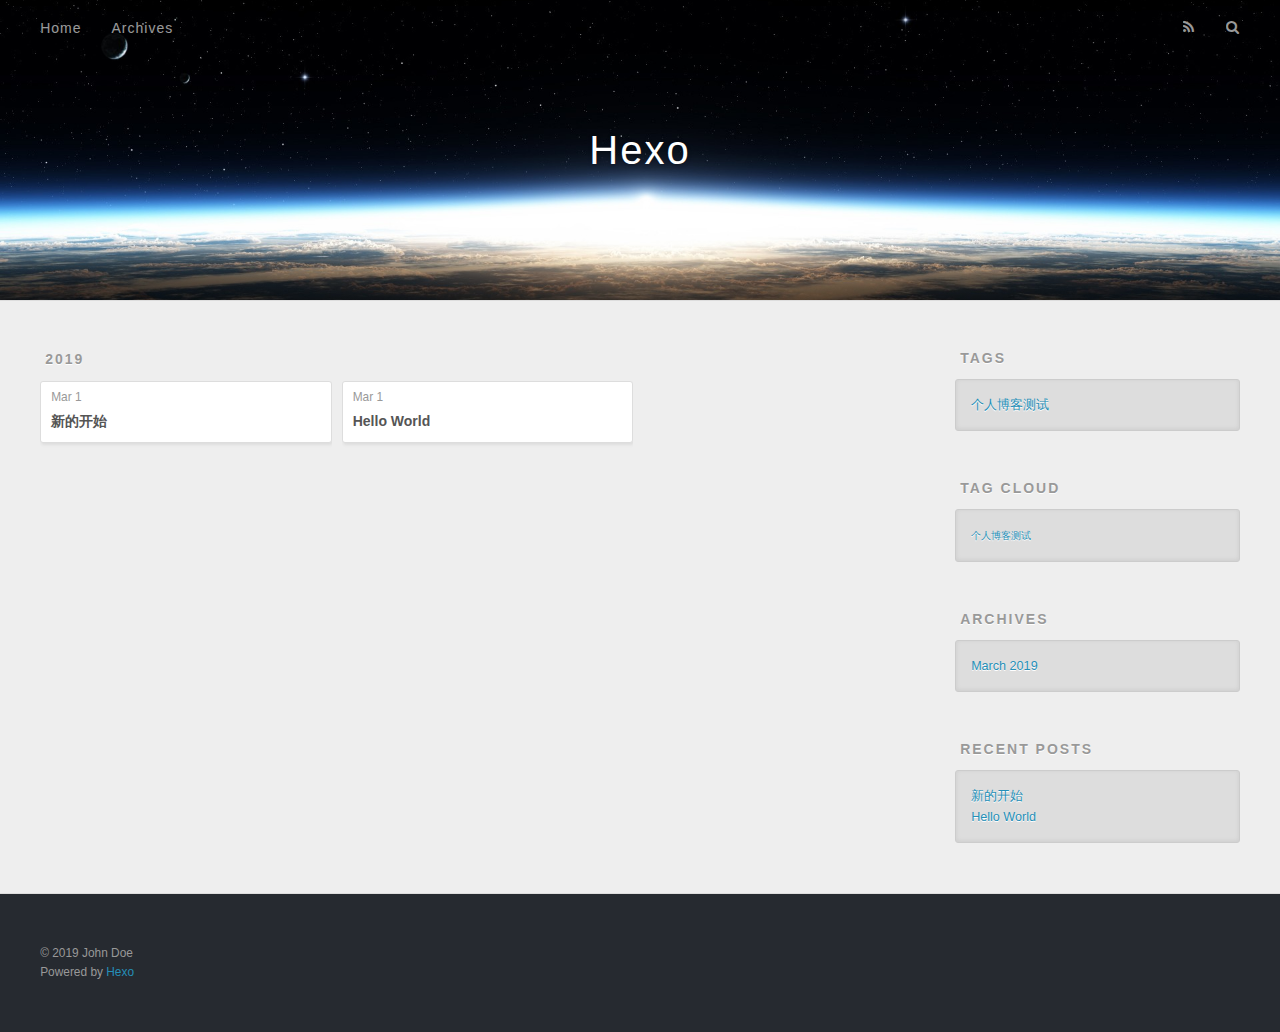
==== archives/index.html @ 8f8f773b "Site updated: 2019-03-01 11:01:03" ====
<!DOCTYPE html>
<html>
<head><meta name="generator" content="Hexo 3.8.0">
  <meta charset="utf-8">
  

  
  <title>Archives | Hexo</title>
  <meta name="viewport" content="width=device-width, initial-scale=1, maximum-scale=1">
  <meta property="og:type" content="website">
<meta property="og:title" content="Hexo">
<meta property="og:url" content="http://yoursite.com/archives/index.html">
<meta property="og:site_name" content="Hexo">
<meta property="og:locale" content="default">
<meta name="twitter:card" content="summary">
<meta name="twitter:title" content="Hexo">
  
    <link rel="alternate" href="/atom.xml" title="Hexo" type="application/atom+xml">
  
  
    <link rel="icon" href="/favicon.png">
  
  
    <link href="//fonts.googleapis.com/css?family=Source+Code+Pro" rel="stylesheet" type="text/css">
  
  <link rel="stylesheet" href="/css/style.css">
</head>
</html>
<body>
  <div id="container">
    <div id="wrap">
      <header id="header">
  <div id="banner"></div>
  <div id="header-outer" class="outer">
    <div id="header-title" class="inner">
      <h1 id="logo-wrap">
        <a href="/" id="logo">Hexo</a>
      </h1>
      
    </div>
    <div id="header-inner" class="inner">
      <nav id="main-nav">
        <a id="main-nav-toggle" class="nav-icon"></a>
        
          <a class="main-nav-link" href="/">Home</a>
        
          <a class="main-nav-link" href="/archives">Archives</a>
        
      </nav>
      <nav id="sub-nav">
        
          <a id="nav-rss-link" class="nav-icon" href="/atom.xml" title="RSS Feed"></a>
        
        <a id="nav-search-btn" class="nav-icon" title="Search"></a>
      </nav>
      <div id="search-form-wrap">
        <form action="//google.com/search" method="get" accept-charset="UTF-8" class="search-form"><input type="search" name="q" class="search-form-input" placeholder="Search"><button type="submit" class="search-form-submit">&#xF002;</button><input type="hidden" name="sitesearch" value="http://yoursite.com"></form>
      </div>
    </div>
  </div>
</header>
      <div class="outer">
        <section id="main">
  
  
    
    
      
      
      <section class="archives-wrap">
        <div class="archive-year-wrap">
          <a href="/archives/2019" class="archive-year">2019</a>
        </div>
        <div class="archives">
    
    <article class="archive-article archive-type-post">
  <div class="archive-article-inner">
    <header class="archive-article-header">
      <a href="/2019/03/01/新的开始/" class="archive-article-date">
  <time datetime="2019-03-01T02:59:50.000Z" itemprop="datePublished">Mar 1</time>
</a>
      
  
    <h1 itemprop="name">
      <a class="archive-article-title" href="/2019/03/01/新的开始/">新的开始</a>
    </h1>
  

    </header>
  </div>
</article>
  
    
    
    <article class="archive-article archive-type-post">
  <div class="archive-article-inner">
    <header class="archive-article-header">
      <a href="/2019/03/01/hello-world/" class="archive-article-date">
  <time datetime="2019-03-01T02:40:48.640Z" itemprop="datePublished">Mar 1</time>
</a>
      
  
    <h1 itemprop="name">
      <a class="archive-article-title" href="/2019/03/01/hello-world/">Hello World</a>
    </h1>
  

    </header>
  </div>
</article>
  
  
    </div></section>
  


</section>
        
          <aside id="sidebar">
  
    

  
    
  <div class="widget-wrap">
    <h3 class="widget-title">Tags</h3>
    <div class="widget">
      <ul class="tag-list"><li class="tag-list-item"><a class="tag-list-link" href="/tags/个人博客测试/">个人博客测试</a></li></ul>
    </div>
  </div>


  
    
  <div class="widget-wrap">
    <h3 class="widget-title">Tag Cloud</h3>
    <div class="widget tagcloud">
      <a href="/tags/个人博客测试/" style="font-size: 10px;">个人博客测试</a>
    </div>
  </div>

  
    
  <div class="widget-wrap">
    <h3 class="widget-title">Archives</h3>
    <div class="widget">
      <ul class="archive-list"><li class="archive-list-item"><a class="archive-list-link" href="/archives/2019/03/">March 2019</a></li></ul>
    </div>
  </div>


  
    
  <div class="widget-wrap">
    <h3 class="widget-title">Recent Posts</h3>
    <div class="widget">
      <ul>
        
          <li>
            <a href="/2019/03/01/新的开始/">新的开始</a>
          </li>
        
          <li>
            <a href="/2019/03/01/hello-world/">Hello World</a>
          </li>
        
      </ul>
    </div>
  </div>

  
</aside>
        
      </div>
      <footer id="footer">
  
  <div class="outer">
    <div id="footer-info" class="inner">
      &copy; 2019 John Doe<br>
      Powered by <a href="http://hexo.io/" target="_blank">Hexo</a>
    </div>
  </div>
</footer>
    </div>
    <nav id="mobile-nav">
  
    <a href="/" class="mobile-nav-link">Home</a>
  
    <a href="/archives" class="mobile-nav-link">Archives</a>
  
</nav>
    

<script src="//ajax.googleapis.com/ajax/libs/jquery/2.0.3/jquery.min.js"></script>


  <link rel="stylesheet" href="/fancybox/jquery.fancybox.css">
  <script src="/fancybox/jquery.fancybox.pack.js"></script>


<script src="/js/script.js"></script>



  </div>
</body>
</html>
---- css/style.css ----
body {
  width: 100%;
}
body:before,
body:after {
  content: "";
  display: table;
}
body:after {
  clear: both;
}
html,
body,
div,
span,
applet,
object,
iframe,
h1,
h2,
h3,
h4,
h5,
h6,
p,
blockquote,
pre,
a,
abbr,
acronym,
address,
big,
cite,
code,
del,
dfn,
em,
img,
ins,
kbd,
q,
s,
samp,
small,
strike,
strong,
sub,
sup,
tt,
var,
dl,
dt,
dd,
ol,
ul,
li,
fieldset,
form,
label,
legend,
table,
caption,
tbody,
tfoot,
thead,
tr,
th,
td {
  margin: 0;
  padding: 0;
  border: 0;
  outline: 0;
  font-weight: inherit;
  font-style: inherit;
  font-family: inherit;
  font-size: 100%;
  vertical-align: baseline;
}
body {
  line-height: 1;
  color: #000;
  background: #fff;
}
ol,
ul {
  list-style: none;
}
table {
  border-collapse: separate;
  border-spacing: 0;
  vertical-align: middle;
}
caption,
th,
td {
  text-align: left;
  font-weight: normal;
  vertical-align: middle;
}
a img {
  border: none;
}
input,
button {
  margin: 0;
  padding: 0;
}
input::-moz-focus-inner,
button::-moz-focus-inner {
  border: 0;
  padding: 0;
}
@font-face {
  font-family: FontAwesome;
  font-style: normal;
  font-weight: normal;
  src: url("fonts/fontawesome-webfont.eot?v=#4.0.3");
  src: url("fonts/fontawesome-webfont.eot?#iefix&v=#4.0.3") format("embedded-opentype"), url("fonts/fontawesome-webfont.woff?v=#4.0.3") format("woff"), url("fonts/fontawesome-webfont.ttf?v=#4.0.3") format("truetype"), url("fonts/fontawesome-webfont.svg#fontawesomeregular?v=#4.0.3") format("svg");
}
html,
body,
#container {
  height: 100%;
}
body {
  background: #eee;
  font: 14px -apple-system, BlinkMacSystemFont, "Segoe UI", "Roboto", "Oxygen", "Ubuntu", "Cantarell", "Fira Sans", "Droid Sans", "Helvetica Neue", sans-serif;
  -webkit-text-size-adjust: 100%;
}
.outer {
  max-width: 1220px;
  margin: 0 auto;
  padding: 0 20px;
}
.outer:before,
.outer:after {
  content: "";
  display: table;
}
.outer:after {
  clear: both;
}
.inner {
  display: inline;
  float: left;
  width: 98.33333333333333%;
  margin: 0 0.833333333333333%;
}
.left,
.alignleft {
  float: left;
}
.right,
.alignright {
  float: right;
}
.clear {
  clear: both;
}
#container {
  position: relative;
}
.mobile-nav-on {
  overflow: hidden;
}
#wrap {
  height: 100%;
  width: 100%;
  position: absolute;
  top: 0;
  left: 0;
  -webkit-transition: 0.2s ease-out;
  -moz-transition: 0.2s ease-out;
  -ms-transition: 0.2s ease-out;
  transition: 0.2s ease-out;
  z-index: 1;
  background: #eee;
}
.mobile-nav-on #wrap {
  left: 280px;
}
@media screen and (min-width: 768px) {
  #main {
    display: inline;
    float: left;
    width: 73.33333333333333%;
    margin: 0 0.833333333333333%;
  }
}
.article-date,
.article-category-link,
.archive-year,
.widget-title {
  text-decoration: none;
  text-transform: uppercase;
  letter-spacing: 2px;
  color: #999;
  margin-bottom: 1em;
  margin-left: 5px;
  line-height: 1em;
  text-shadow: 0 1px #fff;
  font-weight: bold;
}
.article-inner,
.archive-article-inner {
  background: #fff;
  -webkit-box-shadow: 1px 2px 3px #ddd;
  box-shadow: 1px 2px 3px #ddd;
  border: 1px solid #ddd;
  border-radius: 3px;
}
.article-entry h1,
.widget h1 {
  font-size: 2em;
}
.article-entry h2,
.widget h2 {
  font-size: 1.5em;
}
.article-entry h3,
.widget h3 {
  font-size: 1.3em;
}
.article-entry h4,
.widget h4 {
  font-size: 1.2em;
}
.article-entry h5,
.widget h5 {
  font-size: 1em;
}
.article-entry h6,
.widget h6 {
  font-size: 1em;
  color: #999;
}
.article-entry hr,
.widget hr {
  border: 1px dashed #ddd;
}
.article-entry strong,
.widget strong {
  font-weight: bold;
}
.article-entry em,
.widget em,
.article-entry cite,
.widget cite {
  font-style: italic;
}
.article-entry sup,
.widget sup,
.article-entry sub,
.widget sub {
  font-size: 0.75em;
  line-height: 0;
  position: relative;
  vertical-align: baseline;
}
.article-entry sup,
.widget sup {
  top: -0.5em;
}
.article-entry sub,
.widget sub {
  bottom: -0.2em;
}
.article-entry small,
.widget small {
  font-size: 0.85em;
}
.article-entry acronym,
.widget acronym,
.article-entry abbr,
.widget abbr {
  border-bottom: 1px dotted;
}
.article-entry ul,
.widget ul,
.article-entry ol,
.widget ol,
.article-entry dl,
.widget dl {
  margin: 0 20px;
  line-height: 1.6em;
}
.article-entry ul ul,
.widget ul ul,
.article-entry ol ul,
.widget ol ul,
.article-entry ul ol,
.widget ul ol,
.article-entry ol ol,
.widget ol ol {
  margin-top: 0;
  margin-bottom: 0;
}
.article-entry ul,
.widget ul {
  list-style: disc;
}
.article-entry ol,
.widget ol {
  list-style: decimal;
}
.article-entry dt,
.widget dt {
  font-weight: bold;
}
#header {
  height: 300px;
  position: relative;
  border-bottom: 1px solid #ddd;
}
#header:before,
#header:after {
  content: "";
  position: absolute;
  left: 0;
  right: 0;
  height: 40px;
}
#header:before {
  top: 0;
  background: -webkit-linear-gradient(rgba(0,0,0,0.2), transparent);
  background: -moz-linear-gradient(rgba(0,0,0,0.2), transparent);
  background: -ms-linear-gradient(rgba(0,0,0,0.2), transparent);
  background: linear-gradient(rgba(0,0,0,0.2), transparent);
}
#header:after {
  bottom: 0;
  background: -webkit-linear-gradient(transparent, rgba(0,0,0,0.2));
  background: -moz-linear-gradient(transparent, rgba(0,0,0,0.2));
  background: -ms-linear-gradient(transparent, rgba(0,0,0,0.2));
  background: linear-gradient(transparent, rgba(0,0,0,0.2));
}
#header-outer {
  height: 100%;
  position: relative;
}
#header-inner {
  position: relative;
  overflow: hidden;
}
#banner {
  position: absolute;
  top: 0;
  left: 0;
  width: 100%;
  height: 100%;
  background: url("images/banner.jpg") center #000;
  -webkit-background-size: cover;
  -moz-background-size: cover;
  background-size: cover;
  z-index: -1;
}
#header-title {
  text-align: center;
  height: 40px;
  position: absolute;
  top: 50%;
  left: 0;
  margin-top: -20px;
}
#logo,
#subtitle {
  text-decoration: none;
  color: #fff;
  font-weight: 300;
  text-shadow: 0 1px 4px rgba(0,0,0,0.3);
}
#logo {
  font-size: 40px;
  line-height: 40px;
  letter-spacing: 2px;
}
#subtitle {
  font-size: 16px;
  line-height: 16px;
  letter-spacing: 1px;
}
#subtitle-wrap {
  margin-top: 16px;
}
#main-nav {
  float: left;
  margin-left: -15px;
}
.nav-icon,
.main-nav-link {
  float: left;
  color: #fff;
  opacity: 0.6;
  text-decoration: none;
  text-shadow: 0 1px rgba(0,0,0,0.2);
  -webkit-transition: opacity 0.2s;
  -moz-transition: opacity 0.2s;
  -ms-transition: opacity 0.2s;
  transition: opacity 0.2s;
  display: block;
  padding: 20px 15px;
}
.nav-icon:hover,
.main-nav-link:hover {
  opacity: 1;
}
.nav-icon {
  font-family: FontAwesome;
  text-align: center;
  font-size: 14px;
  width: 14px;
  height: 14px;
  padding: 20px 15px;
  position: relative;
  cursor: pointer;
}
.main-nav-link {
  font-weight: 300;
  letter-spacing: 1px;
}
@media screen and (max-width: 479px) {
  .main-nav-link {
    display: none;
  }
}
#main-nav-toggle {
  display: none;
}
#main-nav-toggle:before {
  content: "\f0c9";
}
@media screen and (max-width: 479px) {
  #main-nav-toggle {
    display: block;
  }
}
#sub-nav {
  float: right;
  margin-right: -15px;
}
#nav-rss-link:before {
  content: "\f09e";
}
#nav-search-btn:before {
  content: "\f002";
}
#search-form-wrap {
  position: absolute;
  top: 15px;
  width: 150px;
  height: 30px;
  right: -150px;
  opacity: 0;
  -webkit-transition: 0.2s ease-out;
  -moz-transition: 0.2s ease-out;
  -ms-transition: 0.2s ease-out;
  transition: 0.2s ease-out;
}
#search-form-wrap.on {
  opacity: 1;
  right: 0;
}
@media screen and (max-width: 479px) {
  #search-form-wrap {
    width: 100%;
    right: -100%;
  }
}
.search-form {
  position: absolute;
  top: 0;
  left: 0;
  right: 0;
  background: #fff;
  padding: 5px 15px;
  border-radius: 15px;
  -webkit-box-shadow: 0 0 10px rgba(0,0,0,0.3);
  box-shadow: 0 0 10px rgba(0,0,0,0.3);
}
.search-form-input {
  border: none;
  background: none;
  color: #555;
  width: 100%;
  font: 13px -apple-system, BlinkMacSystemFont, "Segoe UI", "Roboto", "Oxygen", "Ubuntu", "Cantarell", "Fira Sans", "Droid Sans", "Helvetica Neue", sans-serif;
  outline: none;
}
.search-form-input::-webkit-search-results-decoration,
.search-form-input::-webkit-search-cancel-button {
  -webkit-appearance: none;
}
.search-form-submit {
  position: absolute;
  top: 50%;
  right: 10px;
  margin-top: -7px;
  font: 13px FontAwesome;
  border: none;
  background: none;
  color: #bbb;
  cursor: pointer;
}
.search-form-submit:hover,
.search-form-submit:focus {
  color: #777;
}
.article {
  margin: 50px 0;
}
.article-inner {
  overflow: hidden;
}
.article-meta:before,
.article-meta:after {
  content: "";
  display: table;
}
.article-meta:after {
  clear: both;
}
.article-date {
  float: left;
}
.article-category {
  float: left;
  line-height: 1em;
  color: #ccc;
  text-shadow: 0 1px #fff;
  margin-left: 8px;
}
.article-category:before {
  content: "\2022";
}
.article-category-link {
  margin: 0 12px 1em;
}
.article-header {
  padding: 20px 20px 0;
}
.article-title {
  text-decoration: none;
  font-size: 2em;
  font-weight: bold;
  color: #555;
  line-height: 1.1em;
  -webkit-transition: color 0.2s;
  -moz-transition: color 0.2s;
  -ms-transition: color 0.2s;
  transition: color 0.2s;
}
a.article-title:hover {
  color: #258fb8;
}
.article-entry {
  color: #555;
  padding: 0 20px;
}
.article-entry:before,
.article-entry:after {
  content: "";
  display: table;
}
.article-entry:after {
  clear: both;
}
.article-entry p,
.article-entry table {
  line-height: 1.6em;
  margin: 1.6em 0;
}
.article-entry h1,
.article-entry h2,
.article-entry h3,
.article-entry h4,
.article-entry h5,
.article-entry h6 {
  font-weight: bold;
}
.article-entry h1,
.article-entry h2,
.article-entry h3,
.article-entry h4,
.article-entry h5,
.article-entry h6 {
  line-height: 1.1em;
  margin: 1.1em 0;
}
.article-entry a {
  color: #258fb8;
  text-decoration: none;
}
.article-entry a:hover {
  text-decoration: underline;
}
.article-entry ul,
.article-entry ol,
.article-entry dl {
  margin-top: 1.6em;
  margin-bottom: 1.6em;
}
.article-entry img,
.article-entry video {
  max-width: 100%;
  height: auto;
  display: block;
  margin: auto;
}
.article-entry iframe {
  border: none;
}
.article-entry table {
  width: 100%;
  border-collapse: collapse;
  border-spacing: 0;
}
.article-entry th {
  font-weight: bold;
  border-bottom: 3px solid #ddd;
  padding-bottom: 0.5em;
}
.article-entry td {
  border-bottom: 1px solid #ddd;
  padding: 10px 0;
}
.article-entry blockquote {
  font-family: Georgia, "Times New Roman", serif;
  font-size: 1.4em;
  margin: 1.6em 20px;
  text-align: center;
}
.article-entry blockquote footer {
  font-size: 14px;
  margin: 1.6em 0;
  font-family: -apple-system, BlinkMacSystemFont, "Segoe UI", "Roboto", "Oxygen", "Ubuntu", "Cantarell", "Fira Sans", "Droid Sans", "Helvetica Neue", sans-serif;
}
.article-entry blockquote footer cite:before {
  content: "—";
  padding: 0 0.5em;
}
.article-entry .pullquote {
  text-align: left;
  width: 45%;
  margin: 0;
}
.article-entry .pullquote.left {
  margin-left: 0.5em;
  margin-right: 1em;
}
.article-entry .pullquote.right {
  margin-right: 0.5em;
  margin-left: 1em;
}
.article-entry .caption {
  color: #999;
  display: block;
  font-size: 0.9em;
  margin-top: 0.5em;
  position: relative;
  text-align: center;
}
.article-entry .video-container {
  position: relative;
  padding-top: 56.25%;
  height: 0;
  overflow: hidden;
}
.article-entry .video-container iframe,
.article-entry .video-container object,
.article-entry .video-container embed {
  position: absolute;
  top: 0;
  left: 0;
  width: 100%;
  height: 100%;
  margin-top: 0;
}
.article-more-link a {
  display: inline-block;
  line-height: 1em;
  padding: 6px 15px;
  border-radius: 15px;
  background: #eee;
  color: #999;
  text-shadow: 0 1px #fff;
  text-decoration: none;
}
.article-more-link a:hover {
  background: #258fb8;
  color: #fff;
  text-decoration: none;
  text-shadow: 0 1px #1e7293;
}
.article-footer {
  font-size: 0.85em;
  line-height: 1.6em;
  border-top: 1px solid #ddd;
  padding-top: 1.6em;
  margin: 0 20px 20px;
}
.article-footer:before,
.article-footer:after {
  content: "";
  display: table;
}
.article-footer:after {
  clear: both;
}
.article-footer a {
  color: #999;
  text-decoration: none;
}
.article-footer a:hover {
  color: #555;
}
.article-tag-list-item {
  float: left;
  margin-right: 10px;
}
.article-tag-list-link:before {
  content: "#";
}
.article-comment-link {
  float: right;
}
.article-comment-link:before {
  content: "\f075";
  font-family: FontAwesome;
  padding-right: 8px;
}
.article-share-link {
  cursor: pointer;
  float: right;
  margin-left: 20px;
}
.article-share-link:before {
  content: "\f064";
  font-family: FontAwesome;
  padding-right: 6px;
}
#article-nav {
  position: relative;
}
#article-nav:before,
#article-nav:after {
  content: "";
  display: table;
}
#article-nav:after {
  clear: both;
}
@media screen and (min-width: 768px) {
  #article-nav {
    margin: 50px 0;
  }
  #article-nav:before {
    width: 8px;
    height: 8px;
    position: absolute;
    top: 50%;
    left: 50%;
    margin-top: -4px;
    margin-left: -4px;
    content: "";
    border-radius: 50%;
    background: #ddd;
    -webkit-box-shadow: 0 1px 2px #fff;
    box-shadow: 0 1px 2px #fff;
  }
}
.article-nav-link-wrap {
  text-decoration: none;
  text-shadow: 0 1px #fff;
  color: #999;
  -webkit-box-sizing: border-box;
  -moz-box-sizing: border-box;
  box-sizing: border-box;
  margin-top: 50px;
  text-align: center;
  display: block;
}
.article-nav-link-wrap:hover {
  color: #555;
}
@media screen and (min-width: 768px) {
  .article-nav-link-wrap {
    width: 50%;
    margin-top: 0;
  }
}
@media screen and (min-width: 768px) {
  #article-nav-newer {
    float: left;
    text-align: right;
    padding-right: 20px;
  }
}
@media screen and (min-width: 768px) {
  #article-nav-older {
    float: right;
    text-align: left;
    padding-left: 20px;
  }
}
.article-nav-caption {
  text-transform: uppercase;
  letter-spacing: 2px;
  color: #ddd;
  line-height: 1em;
  font-weight: bold;
}
#article-nav-newer .article-nav-caption {
  margin-right: -2px;
}
.article-nav-title {
  font-size: 0.85em;
  line-height: 1.6em;
  margin-top: 0.5em;
}
.article-share-box {
  position: absolute;
  display: none;
  background: #fff;
  -webkit-box-shadow: 1px 2px 10px rgba(0,0,0,0.2);
  box-shadow: 1px 2px 10px rgba(0,0,0,0.2);
  border-radius: 3px;
  margin-left: -145px;
  overflow: hidden;
  z-index: 1;
}
.article-share-box.on {
  display: block;
}
.article-share-input {
  width: 100%;
  background: none;
  -webkit-box-sizing: border-box;
  -moz-box-sizing: border-box;
  box-sizing: border-box;
  font: 14px -apple-system, BlinkMacSystemFont, "Segoe UI", "Roboto", "Oxygen", "Ubuntu", "Cantarell", "Fira Sans", "Droid Sans", "Helvetica Neue", sans-serif;
  padding: 0 15px;
  color: #555;
  outline: none;
  border: 1px solid #ddd;
  border-radius: 3px 3px 0 0;
  height: 36px;
  line-height: 36px;
}
.article-share-links {
  background: #eee;
}
.article-share-links:before,
.article-share-links:after {
  content: "";
  display: table;
}
.article-share-links:after {
  clear: both;
}
.article-share-twitter,
.article-share-facebook,
.article-share-pinterest,
.article-share-google {
  width: 50px;
  height: 36px;
  display: block;
  float: left;
  position: relative;
  color: #999;
  text-shadow: 0 1px #fff;
}
.article-share-twitter:before,
.article-share-facebook:before,
.article-share-pinterest:before,
.article-share-google:before {
  font-size: 20px;
  font-family: FontAwesome;
  width: 20px;
  height: 20px;
  position: absolute;
  top: 50%;
  left: 50%;
  margin-top: -10px;
  margin-left: -10px;
  text-align: center;
}
.article-share-twitter:hover,
.article-share-facebook:hover,
.article-share-pinterest:hover,
.article-share-google:hover {
  color: #fff;
}
.article-share-twitter:before {
  content: "\f099";
}
.article-share-twitter:hover {
  background: #00aced;
  text-shadow: 0 1px #008abe;
}
.article-share-facebook:before {
  content: "\f09a";
}
.article-share-facebook:hover {
  background: #3b5998;
  text-shadow: 0 1px #2f477a;
}
.article-share-pinterest:before {
  content: "\f0d2";
}
.article-share-pinterest:hover {
  background: #cb2027;
  text-shadow: 0 1px #a21a1f;
}
.article-share-google:before {
  content: "\f0d5";
}
.article-share-google:hover {
  background: #dd4b39;
  text-shadow: 0 1px #be3221;
}
.article-gallery {
  background: #000;
  position: relative;
}
.article-gallery-photos {
  position: relative;
  overflow: hidden;
}
.article-gallery-img {
  display: none;
  max-width: 100%;
}
.article-gallery-img:first-child {
  display: block;
}
.article-gallery-img.loaded {
  position: absolute;
  display: block;
}
.article-gallery-img img {
  display: block;
  max-width: 100%;
  margin: 0 auto;
}
#comments {
  background: #fff;
  -webkit-box-shadow: 1px 2px 3px #ddd;
  box-shadow: 1px 2px 3px #ddd;
  padding: 20px;
  border: 1px solid #ddd;
  border-radius: 3px;
  margin: 50px 0;
}
#comments a {
  color: #258fb8;
}
.archives-wrap {
  margin: 50px 0;
}
.archives:before,
.archives:after {
  content: "";
  display: table;
}
.archives:after {
  clear: both;
}
.archive-year-wrap {
  margin-bottom: 1em;
}
.archives {
  -webkit-column-gap: 10px;
  -moz-column-gap: 10px;
  column-gap: 10px;
}
@media screen and (min-width: 480px) and (max-width: 767px) {
  .archives {
    -webkit-column-count: 2;
    -moz-column-count: 2;
    column-count: 2;
  }
}
@media screen and (min-width: 768px) {
  .archives {
    -webkit-column-count: 3;
    -moz-column-count: 3;
    column-count: 3;
  }
}
.archive-article {
  -webkit-column-break-inside: avoid;
  page-break-inside: avoid;
  overflow: hidden;
  break-inside: avoid-column;
}
.archive-article-inner {
  padding: 10px;
  margin-bottom: 15px;
}
.archive-article-title {
  text-decoration: none;
  font-weight: bold;
  color: #555;
  -webkit-transition: color 0.2s;
  -moz-transition: color 0.2s;
  -ms-transition: color 0.2s;
  transition: color 0.2s;
  line-height: 1.6em;
}
.archive-article-title:hover {
  color: #258fb8;
}
.archive-article-footer {
  margin-top: 1em;
}
.archive-article-date {
  color: #999;
  text-decoration: none;
  font-size: 0.85em;
  line-height: 1em;
  margin-bottom: 0.5em;
  display: block;
}
#page-nav {
  margin: 50px auto;
  background: #fff;
  -webkit-box-shadow: 1px 2px 3px #ddd;
  box-shadow: 1px 2px 3px #ddd;
  border: 1px solid #ddd;
  border-radius: 3px;
  text-align: center;
  color: #999;
  overflow: hidden;
}
#page-nav:before,
#page-nav:after {
  content: "";
  display: table;
}
#page-nav:after {
  clear: both;
}
#page-nav a,
#page-nav span {
  padding: 10px 20px;
  line-height: 1;
  height: 2ex;
}
#page-nav a {
  color: #999;
  text-decoration: none;
}
#page-nav a:hover {
  background: #999;
  color: #fff;
}
#page-nav .prev {
  float: left;
}
#page-nav .next {
  float: right;
}
#page-nav .page-number {
  display: inline-block;
}
@media screen and (max-width: 479px) {
  #page-nav .page-number {
    display: none;
  }
}
#page-nav .current {
  color: #555;
  font-weight: bold;
}
#page-nav .space {
  color: #ddd;
}
#footer {
  background: #262a30;
  padding: 50px 0;
  border-top: 1px solid #ddd;
  color: #999;
}
#footer a {
  color: #258fb8;
  text-decoration: none;
}
#footer a:hover {
  text-decoration: underline;
}
#footer-info {
  line-height: 1.6em;
  font-size: 0.85em;
}
.article-entry pre,
.article-entry .highlight {
  background: #2d2d2d;
  margin: 0 -20px;
  padding: 15px 20px;
  border-style: solid;
  border-color: #ddd;
  border-width: 1px 0;
  overflow: auto;
  color: #ccc;
  line-height: 22.400000000000002px;
}
.article-entry .highlight .gutter pre,
.article-entry .gist .gist-file .gist-data .line-numbers {
  color: #666;
  font-size: 0.85em;
}
.article-entry pre,
.article-entry code {
  font-family: "Source Code Pro", Consolas, Monaco, Menlo, Consolas, monospace;
}
.article-entry code {
  background: #eee;
  text-shadow: 0 1px #fff;
  padding: 0 0.3em;
}
.article-entry pre code {
  background: none;
  text-shadow: none;
  padding: 0;
}
.article-entry .highlight pre {
  border: none;
  margin: 0;
  padding: 0;
}
.article-entry .highlight table {
  margin: 0;
  width: auto;
}
.article-entry .highlight td {
  border: none;
  padding: 0;
}
.article-entry .highlight figcaption {
  font-size: 0.85em;
  color: #999;
  line-height: 1em;
  margin-bottom: 1em;
}
.article-entry .highlight figcaption:before,
.article-entry .highlight figcaption:after {
  content: "";
  display: table;
}
.article-entry .highlight figcaption:after {
  clear: both;
}
.article-entry .highlight figcaption a {
  float: right;
}
.article-entry .highlight .gutter pre {
  text-align: right;
  padding-right: 20px;
}
.article-entry .highlight .line {
  height: 22.400000000000002px;
}
.article-entry .highlight .line.marked {
  background: #515151;
}
.article-entry .gist {
  margin: 0 -20px;
  border-style: solid;
  border-color: #ddd;
  border-width: 1px 0;
  background: #2d2d2d;
  padding: 15px 20px 15px 0;
}
.article-entry .gist .gist-file {
  border: none;
  font-family: "Source Code Pro", Consolas, Monaco, Menlo, Consolas, monospace;
  margin: 0;
}
.article-entry .gist .gist-file .gist-data {
  background: none;
  border: none;
}
.article-entry .gist .gist-file .gist-data .line-numbers {
  background: none;
  border: none;
  padding: 0 20px 0 0;
}
.article-entry .gist .gist-file .gist-data .line-data {
  padding: 0 !important;
}
.article-entry .gist .gist-file .highlight {
  margin: 0;
  padding: 0;
  border: none;
}
.article-entry .gist .gist-file .gist-meta {
  background: #2d2d2d;
  color: #999;
  font: 0.85em -apple-system, BlinkMacSystemFont, "Segoe UI", "Roboto", "Oxygen", "Ubuntu", "Cantarell", "Fira Sans", "Droid Sans", "Helvetica Neue", sans-serif;
  text-shadow: 0 0;
  padding: 0;
  margin-top: 1em;
  margin-left: 20px;
}
.article-entry .gist .gist-file .gist-meta a {
  color: #258fb8;
  font-weight: normal;
}
.article-entry .gist .gist-file .gist-meta a:hover {
  text-decoration: underline;
}
pre .comment,
pre .title {
  color: #999;
}
pre .variable,
pre .attribute,
pre .tag,
pre .regexp,
pre .ruby .constant,
pre .xml .tag .title,
pre .xml .pi,
pre .xml .doctype,
pre .html .doctype,
pre .css .id,
pre .css .class,
pre .css .pseudo {
  color: #f2777a;
}
pre .number,
pre .preprocessor,
pre .built_in,
pre .literal,
pre .params,
pre .constant {
  color: #f99157;
}
pre .class,
pre .ruby .class .title,
pre .css .rules .attribute {
  color: #9c9;
}
pre .string,
pre .value,
pre .inheritance,
pre .header,
pre .ruby .symbol,
pre .xml .cdata {
  color: #9c9;
}
pre .css .hexcolor {
  color: #6cc;
}
pre .function,
pre .python .decorator,
pre .python .title,
pre .ruby .function .title,
pre .ruby .title .keyword,
pre .perl .sub,
pre .javascript .title,
pre .coffeescript .title {
  color: #69c;
}
pre .keyword,
pre .javascript .function {
  color: #c9c;
}
@media screen and (max-width: 479px) {
  #mobile-nav {
    position: absolute;
    top: 0;
    left: 0;
    width: 280px;
    height: 100%;
    background: #191919;
    border-right: 1px solid #fff;
  }
}
@media screen and (max-width: 479px) {
  .mobile-nav-link {
    display: block;
    color: #999;
    text-decoration: none;
    padding: 15px 20px;
    font-weight: bold;
  }
  .mobile-nav-link:hover {
    color: #fff;
  }
}
@media screen and (min-width: 768px) {
  #sidebar {
    display: inline;
    float: left;
    width: 23.333333333333332%;
    margin: 0 0.833333333333333%;
  }
}
.widget-wrap {
  margin: 50px 0;
}
.widget {
  color: #777;
  text-shadow: 0 1px #fff;
  background: #ddd;
  -webkit-box-shadow: 0 -1px 4px #ccc inset;
  box-shadow: 0 -1px 4px #ccc inset;
  border: 1px solid #ccc;
  padding: 15px;
  border-radius: 3px;
}
.widget a {
  color: #258fb8;
  text-decoration: none;
}
.widget a:hover {
  text-decoration: underline;
}
.widget ul ul,
.widget ol ul,
.widget dl ul,
.widget ul ol,
.widget ol ol,
.widget dl ol,
.widget ul dl,
.widget ol dl,
.widget dl dl {
  margin-left: 15px;
  list-style: disc;
}
.widget {
  line-height: 1.6em;
  word-wrap: break-word;
  font-size: 0.9em;
}
.widget ul,
.widget ol {
  list-style: none;
  margin: 0;
}
.widget ul ul,
.widget ol ul,
.widget ul ol,
.widget ol ol {
  margin: 0 20px;
}
.widget ul ul,
.widget ol ul {
  list-style: disc;
}
.widget ul ol,
.widget ol ol {
  list-style: decimal;
}
.category-list-count,
.tag-list-count,
.archive-list-count {
  padding-left: 5px;
  color: #999;
  font-size: 0.85em;
}
.category-list-count:before,
.tag-list-count:before,
.archive-list-count:before {
  content: "(";
}
.category-list-count:after,
.tag-list-count:after,
.archive-list-count:after {
  content: ")";
}
.tagcloud a {
  margin-right: 5px;
  display: inline-block;
}
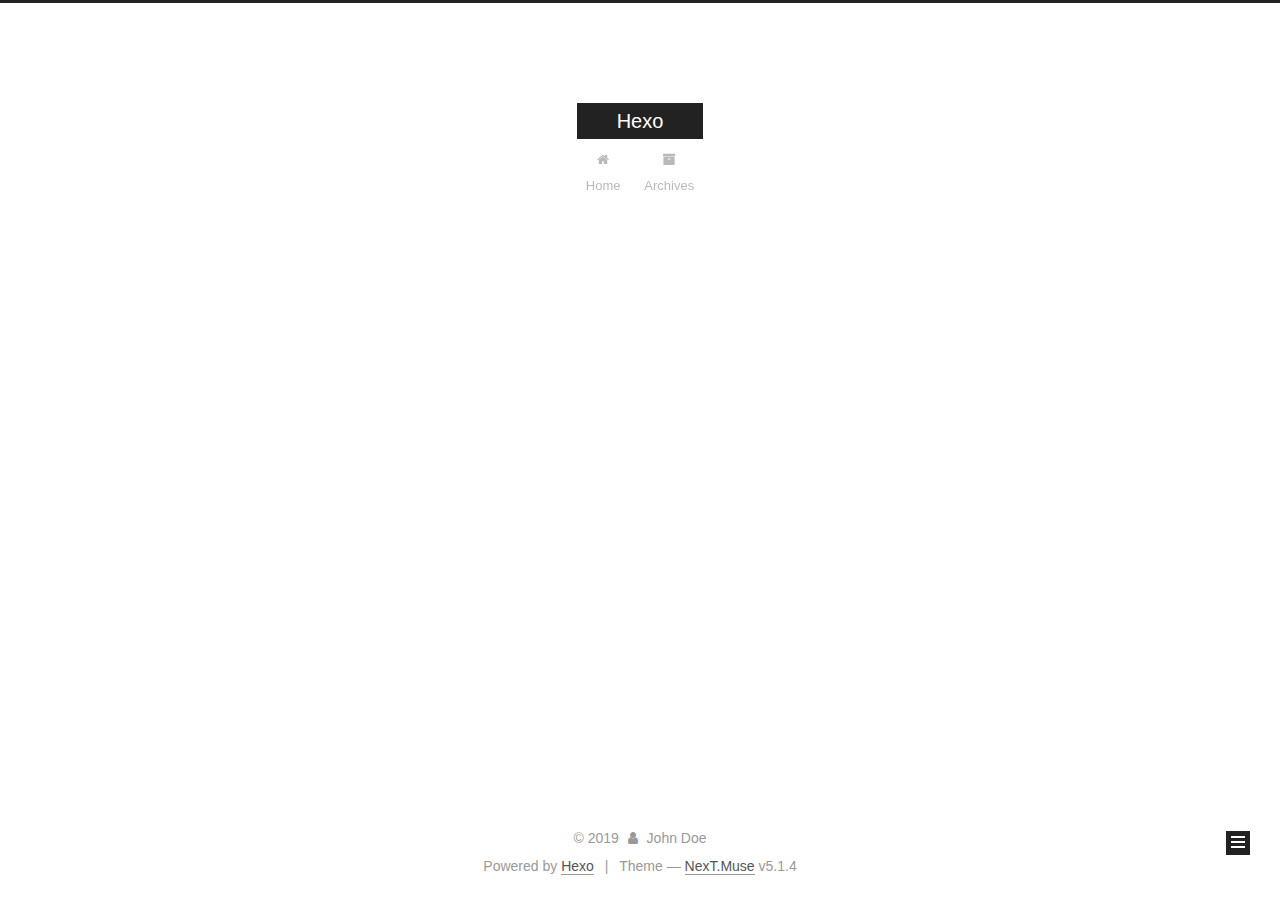
==== commit fc8ecb81: "Site updated: 2019-03-06 17:55:56" ====
--- a/archives/index.html
+++ b/archives/index.html
@@ -1,207 +1,593 @@
 <!DOCTYPE html>
-<html>
+
+
+
+  
+
+
+<html class="theme-next muse use-motion" lang>
 <head><meta name="generator" content="Hexo 3.8.0">
-  <meta charset="utf-8">
-  
-
-  
-  <title>Archives | Hexo</title>
-  <meta name="viewport" content="width=device-width, initial-scale=1, maximum-scale=1">
-  <meta property="og:type" content="website">
+  <meta charset="UTF-8">
+<meta http-equiv="X-UA-Compatible" content="IE=edge">
+<meta name="viewport" content="width=device-width, initial-scale=1, maximum-scale=1">
+<meta name="theme-color" content="#222">
+
+
+
+
+
+
+
+
+
+<meta http-equiv="Cache-Control" content="no-transform">
+<meta http-equiv="Cache-Control" content="no-siteapp">
+
+
+
+
+
+
+
+
+
+
+
+
+
+
+
+
+  
+  
+  <link href="/lib/fancybox/source/jquery.fancybox.css?v=2.1.5" rel="stylesheet" type="text/css">
+
+
+
+
+
+
+
+<link href="/lib/font-awesome/css/font-awesome.min.css?v=4.6.2" rel="stylesheet" type="text/css">
+
+<link href="/css/main.css?v=5.1.4" rel="stylesheet" type="text/css">
+
+
+  <link rel="apple-touch-icon" sizes="180x180" href="/images/apple-touch-icon-next.png?v=5.1.4">
+
+
+  <link rel="icon" type="image/png" sizes="32x32" href="/images/favicon-32x32-next.png?v=5.1.4">
+
+
+  <link rel="icon" type="image/png" sizes="16x16" href="/images/favicon-16x16-next.png?v=5.1.4">
+
+
+  <link rel="mask-icon" href="/images/logo.svg?v=5.1.4" color="#222">
+
+
+
+
+
+  <meta name="keywords" content="Hexo, NexT">
+
+
+
+
+
+
+
+
+
+
+<meta property="og:type" content="website">
 <meta property="og:title" content="Hexo">
 <meta property="og:url" content="http://yoursite.com/archives/index.html">
 <meta property="og:site_name" content="Hexo">
 <meta property="og:locale" content="default">
 <meta name="twitter:card" content="summary">
 <meta name="twitter:title" content="Hexo">
-  
-    <link rel="alternate" href="/atom.xml" title="Hexo" type="application/atom+xml">
-  
-  
-    <link rel="icon" href="/favicon.png">
-  
-  
-    <link href="//fonts.googleapis.com/css?family=Source+Code+Pro" rel="stylesheet" type="text/css">
-  
-  <link rel="stylesheet" href="/css/style.css">
+
+
+
+<script type="text/javascript" id="hexo.configurations">
+  var NexT = window.NexT || {};
+  var CONFIG = {
+    root: '/',
+    scheme: 'Muse',
+    version: '5.1.4',
+    sidebar: {"position":"left","display":"post","offset":12,"b2t":false,"scrollpercent":false,"onmobile":false},
+    fancybox: true,
+    tabs: true,
+    motion: {"enable":true,"async":false,"transition":{"post_block":"fadeIn","post_header":"slideDownIn","post_body":"slideDownIn","coll_header":"slideLeftIn","sidebar":"slideUpIn"}},
+    duoshuo: {
+      userId: '0',
+      author: 'Author'
+    },
+    algolia: {
+      applicationID: '',
+      apiKey: '',
+      indexName: '',
+      hits: {"per_page":10},
+      labels: {"input_placeholder":"Search for Posts","hits_empty":"We didn't find any results for the search: ${query}","hits_stats":"${hits} results found in ${time} ms"}
+    }
+  };
+</script>
+
+
+
+  <link rel="canonical" href="http://yoursite.com/archives/">
+
+
+
+
+
+  <title>Archive | Hexo</title>
+  
+
+
+
+
+
+
+
+
 </head>
-</html>
-<body>
-  <div id="container">
-    <div id="wrap">
-      <header id="header">
-  <div id="banner"></div>
-  <div id="header-outer" class="outer">
-    <div id="header-title" class="inner">
-      <h1 id="logo-wrap">
-        <a href="/" id="logo">Hexo</a>
-      </h1>
-      
+
+<body itemscope itemtype="http://schema.org/WebPage" lang="default">
+
+  
+  
+    
+  
+
+  <div class="container sidebar-position-left page-archive">
+    <div class="headband"></div>
+
+    <header id="header" class="header" itemscope itemtype="http://schema.org/WPHeader">
+      <div class="header-inner"><div class="site-brand-wrapper">
+  <div class="site-meta ">
+    
+
+    <div class="custom-logo-site-title">
+      <a href="/" class="brand" rel="start">
+        <span class="logo-line-before"><i></i></span>
+        <span class="site-title">Hexo</span>
+        <span class="logo-line-after"><i></i></span>
+      </a>
     </div>
-    <div id="header-inner" class="inner">
-      <nav id="main-nav">
-        <a id="main-nav-toggle" class="nav-icon"></a>
-        
-          <a class="main-nav-link" href="/">Home</a>
-        
-          <a class="main-nav-link" href="/archives">Archives</a>
-        
-      </nav>
-      <nav id="sub-nav">
-        
-          <a id="nav-rss-link" class="nav-icon" href="/atom.xml" title="RSS Feed"></a>
-        
-        <a id="nav-search-btn" class="nav-icon" title="Search"></a>
-      </nav>
-      <div id="search-form-wrap">
-        <form action="//google.com/search" method="get" accept-charset="UTF-8" class="search-form"><input type="search" name="q" class="search-form-input" placeholder="Search"><button type="submit" class="search-form-submit">&#xF002;</button><input type="hidden" name="sitesearch" value="http://yoursite.com"></form>
+      
+        <p class="site-subtitle"></p>
+      
+  </div>
+
+  <div class="site-nav-toggle">
+    <button>
+      <span class="btn-bar"></span>
+      <span class="btn-bar"></span>
+      <span class="btn-bar"></span>
+    </button>
+  </div>
+</div>
+
+<nav class="site-nav">
+  
+
+  
+    <ul id="menu" class="menu">
+      
+        
+        <li class="menu-item menu-item-home">
+          <a href="/" rel="section">
+            
+              <i class="menu-item-icon fa fa-fw fa-home"></i> <br>
+            
+            Home
+          </a>
+        </li>
+      
+        
+        <li class="menu-item menu-item-archives">
+          <a href="/archives/" rel="section">
+            
+              <i class="menu-item-icon fa fa-fw fa-archive"></i> <br>
+            
+            Archives
+          </a>
+        </li>
+      
+
+      
+    </ul>
+  
+
+  
+</nav>
+
+
+
+ </div>
+    </header>
+
+    <main id="main" class="main">
+      <div class="main-inner">
+        <div class="content-wrap">
+          <div id="content" class="content">
+            
+
+  
+  
+  
+  <div class="post-block archive">
+    <div id="posts" class="posts-collapse">
+      <span class="archive-move-on"></span>
+
+      <span class="archive-page-counter">
+        
+        
+        
+          
+        
+        Um..! 2 posts in total. Keep on posting.
+      </span>
+
+      
+
+        
+        
+        
+
+        
+          
+          <div class="collection-title">
+            <h1 class="archive-year" id="archive-year-2019">2019</h1>
+          </div>
+        
+        
+
+        
+
+  <article class="post post-type-normal" itemscope itemtype="http://schema.org/Article">
+    <header class="post-header">
+
+      <h2 class="post-title">
+        
+            <a class="post-title-link" href="/2019/03/01/新的开始/" itemprop="url">
+              
+                <span itemprop="name">新的开始</span>
+              
+            </a>
+        
+      </h2>
+
+      <div class="post-meta">
+        <time class="post-time" itemprop="dateCreated" datetime="2019-03-01T10:59:50+08:00" content="2019-03-01">
+          03-01
+        </time>
       </div>
+
+    </header>
+  </article>
+
+
+
+      
+
+        
+        
+        
+
+        
+        
+
+        
+
+  <article class="post post-type-normal" itemscope itemtype="http://schema.org/Article">
+    <header class="post-header">
+
+      <h2 class="post-title">
+        
+            <a class="post-title-link" href="/2019/03/01/hello-world/" itemprop="url">
+              
+                <span itemprop="name">Hello World</span>
+              
+            </a>
+        
+      </h2>
+
+      <div class="post-meta">
+        <time class="post-time" itemprop="dateCreated" datetime="2019-03-01T10:40:48+08:00" content="2019-03-01">
+          03-01
+        </time>
+      </div>
+
+    </header>
+  </article>
+
+
+
+      
+
     </div>
   </div>
-</header>
-      <div class="outer">
-        <section id="main">
-  
-  
-    
-    
-      
-      
-      <section class="archives-wrap">
-        <div class="archive-year-wrap">
-          <a href="/archives/2019" class="archive-year">2019</a>
+  
+  
+  
+
+  
+
+
+
+          </div>
+          
+
+
+          
+
         </div>
-        <div class="archives">
-    
-    <article class="archive-article archive-type-post">
-  <div class="archive-article-inner">
-    <header class="archive-article-header">
-      <a href="/2019/03/01/新的开始/" class="archive-article-date">
-  <time datetime="2019-03-01T02:59:50.000Z" itemprop="datePublished">Mar 1</time>
-</a>
-      
-  
-    <h1 itemprop="name">
-      <a class="archive-article-title" href="/2019/03/01/新的开始/">新的开始</a>
-    </h1>
-  
-
-    </header>
-  </div>
-</article>
-  
-    
-    
-    <article class="archive-article archive-type-post">
-  <div class="archive-article-inner">
-    <header class="archive-article-header">
-      <a href="/2019/03/01/hello-world/" class="archive-article-date">
-  <time datetime="2019-03-01T02:40:48.640Z" itemprop="datePublished">Mar 1</time>
-</a>
-      
-  
-    <h1 itemprop="name">
-      <a class="archive-article-title" href="/2019/03/01/hello-world/">Hello World</a>
-    </h1>
-  
-
-    </header>
-  </div>
-</article>
-  
-  
-    </div></section>
-  
-
-
-</section>
-        
-          <aside id="sidebar">
-  
-    
-
-  
-    
-  <div class="widget-wrap">
-    <h3 class="widget-title">Tags</h3>
-    <div class="widget">
-      <ul class="tag-list"><li class="tag-list-item"><a class="tag-list-link" href="/tags/个人博客测试/">个人博客测试</a></li></ul>
+        
+          
+  
+  <div class="sidebar-toggle">
+    <div class="sidebar-toggle-line-wrap">
+      <span class="sidebar-toggle-line sidebar-toggle-line-first"></span>
+      <span class="sidebar-toggle-line sidebar-toggle-line-middle"></span>
+      <span class="sidebar-toggle-line sidebar-toggle-line-last"></span>
     </div>
   </div>
 
-
-  
+  <aside id="sidebar" class="sidebar">
     
-  <div class="widget-wrap">
-    <h3 class="widget-title">Tag Cloud</h3>
-    <div class="widget tagcloud">
-      <a href="/tags/个人博客测试/" style="font-size: 10px;">个人博客测试</a>
+    <div class="sidebar-inner">
+
+      
+
+      
+
+      <section class="site-overview-wrap sidebar-panel sidebar-panel-active">
+        <div class="site-overview">
+          <div class="site-author motion-element" itemprop="author" itemscope itemtype="http://schema.org/Person">
+            
+              <p class="site-author-name" itemprop="name">John Doe</p>
+              <p class="site-description motion-element" itemprop="description"></p>
+          </div>
+
+          <nav class="site-state motion-element">
+
+            
+              <div class="site-state-item site-state-posts">
+              
+                <a href="/archives/">
+              
+                  <span class="site-state-item-count">2</span>
+                  <span class="site-state-item-name">posts</span>
+                </a>
+              </div>
+            
+
+            
+
+            
+              
+              
+              <div class="site-state-item site-state-tags">
+                
+                  <span class="site-state-item-count">1</span>
+                  <span class="site-state-item-name">tags</span>
+                
+              </div>
+            
+
+          </nav>
+
+          
+
+          
+
+          
+          
+
+          
+          
+
+          
+
+        </div>
+      </section>
+
+      
+
+      
+
     </div>
+  </aside>
+
+
+        
+      </div>
+    </main>
+
+    <footer id="footer" class="footer">
+      <div class="footer-inner">
+        <div class="copyright">&copy; <span itemprop="copyrightYear">2019</span>
+  <span class="with-love">
+    <i class="fa fa-user"></i>
+  </span>
+  <span class="author" itemprop="copyrightHolder">John Doe</span>
+
+  
+</div>
+
+
+  <div class="powered-by">Powered by <a class="theme-link" target="_blank" href="https://hexo.io">Hexo</a></div>
+
+
+
+  <span class="post-meta-divider">|</span>
+
+
+
+  <div class="theme-info">Theme &mdash; <a class="theme-link" target="_blank" href="https://github.com/iissnan/hexo-theme-next">NexT.Muse</a> v5.1.4</div>
+
+
+
+
+        
+
+
+
+
+
+
+
+        
+      </div>
+    </footer>
+
+    
+      <div class="back-to-top">
+        <i class="fa fa-arrow-up"></i>
+        
+      </div>
+    
+
+    
+
   </div>
 
   
-    
-  <div class="widget-wrap">
-    <h3 class="widget-title">Archives</h3>
-    <div class="widget">
-      <ul class="archive-list"><li class="archive-list-item"><a class="archive-list-link" href="/archives/2019/03/">March 2019</a></li></ul>
-    </div>
-  </div>
-
-
-  
-    
-  <div class="widget-wrap">
-    <h3 class="widget-title">Recent Posts</h3>
-    <div class="widget">
-      <ul>
-        
-          <li>
-            <a href="/2019/03/01/新的开始/">新的开始</a>
-          </li>
-        
-          <li>
-            <a href="/2019/03/01/hello-world/">Hello World</a>
-          </li>
-        
-      </ul>
-    </div>
-  </div>
-
-  
-</aside>
-        
-      </div>
-      <footer id="footer">
-  
-  <div class="outer">
-    <div id="footer-info" class="inner">
-      &copy; 2019 John Doe<br>
-      Powered by <a href="http://hexo.io/" target="_blank">Hexo</a>
-    </div>
-  </div>
-</footer>
-    </div>
-    <nav id="mobile-nav">
-  
-    <a href="/" class="mobile-nav-link">Home</a>
-  
-    <a href="/archives" class="mobile-nav-link">Archives</a>
-  
-</nav>
-    
-
-<script src="//ajax.googleapis.com/ajax/libs/jquery/2.0.3/jquery.min.js"></script>
-
-
-  <link rel="stylesheet" href="/fancybox/jquery.fancybox.css">
-  <script src="/fancybox/jquery.fancybox.pack.js"></script>
-
-
-<script src="/js/script.js"></script>
-
-
-
-  </div>
+
+<script type="text/javascript">
+  if (Object.prototype.toString.call(window.Promise) !== '[object Function]') {
+    window.Promise = null;
+  }
+</script>
+
+
+
+
+
+
+
+
+
+  
+
+
+
+
+
+
+
+
+
+
+
+
+  
+  
+    <script type="text/javascript" src="/lib/jquery/index.js?v=2.1.3"></script>
+  
+
+  
+  
+    <script type="text/javascript" src="/lib/fastclick/lib/fastclick.min.js?v=1.0.6"></script>
+  
+
+  
+  
+    <script type="text/javascript" src="/lib/jquery_lazyload/jquery.lazyload.js?v=1.9.7"></script>
+  
+
+  
+  
+    <script type="text/javascript" src="/lib/velocity/velocity.min.js?v=1.2.1"></script>
+  
+
+  
+  
+    <script type="text/javascript" src="/lib/velocity/velocity.ui.min.js?v=1.2.1"></script>
+  
+
+  
+  
+    <script type="text/javascript" src="/lib/fancybox/source/jquery.fancybox.pack.js?v=2.1.5"></script>
+  
+
+
+  
+
+
+  <script type="text/javascript" src="/js/src/utils.js?v=5.1.4"></script>
+
+  <script type="text/javascript" src="/js/src/motion.js?v=5.1.4"></script>
+
+
+
+  
+  
+
+  
+
+  
+
+
+  <script type="text/javascript" src="/js/src/bootstrap.js?v=5.1.4"></script>
+
+
+
+  
+
+
+  
+
+
+
+
+	
+
+
+
+
+
+  
+
+
+
+
+
+  
+
+
+
+
+
+
+
+
+
+
+
+
+  
+
+
+
+
+
+  
+
+  
+
+  
+
+  
+  
+
+  
+
+  
+
+  
+
 </body>
-</html>+</html>
--- a/css/main.css
+++ b/css/main.css
@@ -0,0 +1,2662 @@
+/* normalize.css v3.0.2 | MIT License | git.io/normalize */
+html {
+  font-family: sans-serif; /* 1 */
+  -ms-text-size-adjust: 100%; /* 2 */
+  -webkit-text-size-adjust: 100%; /* 2 */
+}
+body {
+  margin: 0;
+}
+article,
+aside,
+details,
+figcaption,
+figure,
+footer,
+header,
+hgroup,
+main,
+menu,
+nav,
+section,
+summary {
+  display: block;
+}
+audio,
+canvas,
+progress,
+video {
+  display: inline-block; /* 1 */
+  vertical-align: baseline; /* 2 */
+}
+audio:not([controls]) {
+  display: none;
+  height: 0;
+}
+[hidden],
+template {
+  display: none;
+}
+a {
+  background-color: transparent;
+}
+a:active,
+a:hover {
+  outline: 0;
+}
+abbr[title] {
+  border-bottom: 1px dotted;
+}
+b,
+strong {
+  font-weight: bold;
+}
+dfn {
+  font-style: italic;
+}
+h1 {
+  font-size: 2em;
+  margin: 0.67em 0;
+}
+mark {
+  background: #ff0;
+  color: #000;
+}
+small {
+  font-size: 80%;
+}
+sub,
+sup {
+  font-size: 75%;
+  line-height: 0;
+  position: relative;
+  vertical-align: baseline;
+}
+sup {
+  top: -0.5em;
+}
+sub {
+  bottom: -0.25em;
+}
+img {
+  border: 0;
+}
+svg:not(:root) {
+  overflow: hidden;
+}
+figure {
+  margin: 1em 40px;
+}
+hr {
+  -moz-box-sizing: content-box;
+  box-sizing: content-box;
+  height: 0;
+}
+pre {
+  overflow: auto;
+}
+code,
+kbd,
+pre,
+samp {
+  font-family: monospace, monospace;
+  font-size: 1em;
+}
+button,
+input,
+optgroup,
+select,
+textarea {
+  color: inherit; /* 1 */
+  font: inherit; /* 2 */
+  margin: 0; /* 3 */
+}
+button {
+  overflow: visible;
+}
+button,
+select {
+  text-transform: none;
+}
+button,
+html input[type="button"],
+input[type="reset"],
+input[type="submit"] {
+  -webkit-appearance: button; /* 2 */
+  cursor: pointer; /* 3 */
+}
+button[disabled],
+html input[disabled] {
+  cursor: default;
+}
+button::-moz-focus-inner,
+input::-moz-focus-inner {
+  border: 0;
+  padding: 0;
+}
+input {
+  line-height: normal;
+}
+input[type="checkbox"],
+input[type="radio"] {
+  box-sizing: border-box; /* 1 */
+  padding: 0; /* 2 */
+}
+input[type="number"]::-webkit-inner-spin-button,
+input[type="number"]::-webkit-outer-spin-button {
+  height: auto;
+}
+input[type="search"] {
+  -webkit-appearance: textfield; /* 1 */
+  -moz-box-sizing: content-box;
+  -webkit-box-sizing: content-box; /* 2 */
+  box-sizing: content-box;
+}
+input[type="search"]::-webkit-search-cancel-button,
+input[type="search"]::-webkit-search-decoration {
+  -webkit-appearance: none;
+}
+fieldset {
+  border: 1px solid #c0c0c0;
+  margin: 0 2px;
+  padding: 0.35em 0.625em 0.75em;
+}
+legend {
+  border: 0; /* 1 */
+  padding: 0; /* 2 */
+}
+textarea {
+  overflow: auto;
+}
+optgroup {
+  font-weight: bold;
+}
+table {
+  border-collapse: collapse;
+  border-spacing: 0;
+}
+td,
+th {
+  padding: 0;
+}
+::selection {
+  background: #262a30;
+  color: #fff;
+}
+body {
+  position: relative;
+  font-family: 'Lato', "PingFang SC", "Microsoft YaHei", sans-serif;
+  font-size: 14px;
+  line-height: 2;
+  color: #555;
+  background: #fff;
+}
+@media (max-width: 767px) {
+  body {
+    padding-right: 0 !important;
+  }
+}
+@media (min-width: 768px) and (max-width: 991px) {
+  body {
+    padding-right: 0 !important;
+  }
+}
+@media (min-width: 1600px) {
+  body {
+    font-size: 16px;
+  }
+}
+h1,
+h2,
+h3,
+h4,
+h5,
+h6 {
+  margin: 0;
+  padding: 0;
+  font-weight: bold;
+  line-height: 1.5;
+  font-family: 'Lato', "PingFang SC", "Microsoft YaHei", sans-serif;
+}
+h2,
+h3,
+h4,
+h5,
+h6 {
+  margin: 20px 0 15px;
+}
+h1 {
+  font-size: 22px;
+}
+@media (max-width: 767px) {
+  h1 {
+    font-size: 18px;
+  }
+}
+h2 {
+  font-size: 20px;
+}
+@media (max-width: 767px) {
+  h2 {
+    font-size: 16px;
+  }
+}
+h3 {
+  font-size: 18px;
+}
+@media (max-width: 767px) {
+  h3 {
+    font-size: 14px;
+  }
+}
+h4 {
+  font-size: 16px;
+}
+@media (max-width: 767px) {
+  h4 {
+    font-size: 12px;
+  }
+}
+h5 {
+  font-size: 14px;
+}
+@media (max-width: 767px) {
+  h5 {
+    font-size: 10px;
+  }
+}
+h6 {
+  font-size: 12px;
+}
+@media (max-width: 767px) {
+  h6 {
+    font-size: 8px;
+  }
+}
+p {
+  margin: 0 0 20px 0;
+}
+a {
+  color: #555;
+  text-decoration: none;
+  outline: none;
+  border-bottom: 1px solid #999;
+  word-wrap: break-word;
+}
+a:hover {
+  color: #222;
+  border-bottom-color: #222;
+}
+blockquote {
+  margin: 0;
+  padding: 0;
+}
+img {
+  display: block;
+  margin: auto;
+  max-width: 100%;
+  height: auto;
+}
+hr {
+  margin: 40px 0;
+  height: 3px;
+  border: none;
+  background-color: #ddd;
+  background-image: repeating-linear-gradient(-45deg, #fff, #fff 4px, transparent 4px, transparent 8px);
+}
+blockquote {
+  padding: 0 15px;
+  color: #666;
+  border-left: 4px solid #ddd;
+}
+blockquote cite::before {
+  content: "-";
+  padding: 0 5px;
+}
+dt {
+  font-weight: 700;
+}
+dd {
+  margin: 0;
+  padding: 0;
+}
+kbd {
+  border: 1px solid #ccc;
+  border-radius: 0.2em;
+  box-shadow: 0.1em 0.1em 0.2em rgba(0,0,0,0.1);
+  background-color: #f9f9f9;
+  font-family: inherit;
+  background-image: -webkit-linear-gradient(top, #eee, #fff, #eee);
+  padding: 0.1em 0.3em;
+  white-space: nowrap;
+}
+.text-left {
+  text-align: left;
+}
+.text-center {
+  text-align: center;
+}
+.text-right {
+  text-align: right;
+}
+.text-justify {
+  text-align: justify;
+}
+.text-nowrap {
+  white-space: nowrap;
+}
+.text-lowercase {
+  text-transform: lowercase;
+}
+.text-uppercase {
+  text-transform: uppercase;
+}
+.text-capitalize {
+  text-transform: capitalize;
+}
+.center-block {
+  display: block;
+  margin-left: auto;
+  margin-right: auto;
+}
+.clearfix:before,
+.clearfix:after {
+  content: " ";
+  display: table;
+}
+.clearfix:after {
+  clear: both;
+}
+.pullquote {
+  width: 45%;
+}
+.pullquote.left {
+  float: left;
+  margin-left: 5px;
+  margin-right: 10px;
+}
+.pullquote.right {
+  float: right;
+  margin-left: 10px;
+  margin-right: 5px;
+}
+.affix.affix.affix {
+  position: fixed;
+}
+.translation {
+  margin-top: -20px;
+  font-size: 14px;
+  color: #999;
+}
+.scrollbar-measure {
+  width: 100px;
+  height: 100px;
+  overflow: scroll;
+  position: absolute;
+  top: -9999px;
+}
+.use-motion .motion-element {
+  opacity: 0;
+}
+table {
+  margin: 20px 0;
+  width: 100%;
+  border-collapse: collapse;
+  border-spacing: 0;
+  border: 1px solid #ddd;
+  font-size: 14px;
+  table-layout: fixed;
+  word-wrap: break-all;
+}
+table>tbody>tr:nth-of-type(odd) {
+  background-color: #f9f9f9;
+}
+table>tbody>tr:hover {
+  background-color: #f5f5f5;
+}
+caption,
+th,
+td {
+  padding: 8px;
+  text-align: left;
+  vertical-align: middle;
+  font-weight: normal;
+}
+th,
+td {
+  border-bottom: 3px solid #ddd;
+  border-right: 1px solid #eee;
+}
+th {
+  padding-bottom: 10px;
+  font-weight: 700;
+}
+td {
+  border-bottom-width: 1px;
+}
+html,
+body {
+  height: 100%;
+}
+.container {
+  position: relative;
+  min-height: 100%;
+}
+.header-inner {
+  margin: 0 auto;
+  padding: 100px 0 70px;
+  width: 700px;
+}
+@media (min-width: 1600px) {
+  .container .header-inner {
+    width: 900px;
+  }
+}
+.main {
+  padding-bottom: 150px;
+}
+.main-inner {
+  margin: 0 auto;
+  width: 700px;
+}
+@media (min-width: 1600px) {
+  .container .main-inner {
+    width: 900px;
+  }
+}
+.footer {
+  position: absolute;
+  left: 0;
+  bottom: 0;
+  width: 100%;
+  min-height: 50px;
+}
+.footer-inner {
+  box-sizing: border-box;
+  margin: 20px auto;
+  width: 700px;
+}
+@media (min-width: 1600px) {
+  .container .footer-inner {
+    width: 900px;
+  }
+}
+pre,
+.highlight {
+  overflow: auto;
+  margin: 20px 0;
+  padding: 0;
+  font-size: 13px;
+  color: #4d4d4c;
+  background: #f7f7f7;
+  line-height: 1.6;
+}
+pre,
+code {
+  font-family: consolas, Menlo, "PingFang SC", "Microsoft YaHei", monospace;
+}
+code {
+  padding: 2px 4px;
+  word-wrap: break-word;
+  color: #555;
+  background: #eee;
+  border-radius: 3px;
+  font-size: 13px;
+}
+pre {
+  padding: 10px;
+}
+pre code {
+  padding: 0;
+  color: #4d4d4c;
+  background: none;
+  text-shadow: none;
+}
+.highlight {
+  border-radius: 1px;
+}
+.highlight pre {
+  border: none;
+  margin: 0;
+  padding: 10px 0;
+}
+.highlight table {
+  margin: 0;
+  width: auto;
+  border: none;
+}
+.highlight td {
+  border: none;
+  padding: 0;
+}
+.highlight figcaption {
+  font-size: 1em;
+  color: #4d4d4c;
+  line-height: 1em;
+  margin-bottom: 1em;
+}
+.highlight figcaption:before,
+.highlight figcaption:after {
+  content: " ";
+  display: table;
+}
+.highlight figcaption:after {
+  clear: both;
+}
+.highlight figcaption a {
+  float: right;
+  color: #4d4d4c;
+}
+.highlight figcaption a:hover {
+  border-bottom-color: #4d4d4c;
+}
+.highlight .gutter pre {
+  padding-left: 10px;
+  padding-right: 10px;
+  color: #869194;
+  text-align: right;
+  background-color: #eff2f3;
+}
+.highlight .code pre {
+  width: 100%;
+  padding-left: 10px;
+  padding-right: 10px;
+  background-color: #f7f7f7;
+}
+.highlight .line {
+  height: 20px;
+}
+.gutter {
+  -webkit-user-select: none;
+  -moz-user-select: none;
+  -ms-user-select: none;
+  user-select: none;
+}
+.gist table {
+  width: auto;
+}
+.gist table td {
+  border: none;
+}
+pre .deletion {
+  background: #fdd;
+}
+pre .addition {
+  background: #dfd;
+}
+pre .meta {
+  color: #8959a8;
+}
+pre .comment {
+  color: #8e908c;
+}
+pre .variable,
+pre .attribute,
+pre .tag,
+pre .regexp,
+pre .ruby .constant,
+pre .xml .tag .title,
+pre .xml .pi,
+pre .xml .doctype,
+pre .html .doctype,
+pre .css .id,
+pre .css .class,
+pre .css .pseudo {
+  color: #c82829;
+}
+pre .number,
+pre .preprocessor,
+pre .built_in,
+pre .literal,
+pre .params,
+pre .constant,
+pre .command {
+  color: #f5871f;
+}
+pre .ruby .class .title,
+pre .css .rules .attribute,
+pre .string,
+pre .value,
+pre .inheritance,
+pre .header,
+pre .ruby .symbol,
+pre .xml .cdata,
+pre .special,
+pre .number,
+pre .formula {
+  color: #718c00;
+}
+pre .title,
+pre .css .hexcolor {
+  color: #3e999f;
+}
+pre .function,
+pre .python .decorator,
+pre .python .title,
+pre .ruby .function .title,
+pre .ruby .title .keyword,
+pre .perl .sub,
+pre .javascript .title,
+pre .coffeescript .title {
+  color: #4271ae;
+}
+pre .keyword,
+pre .javascript .function {
+  color: #8959a8;
+}
+.full-image.full-image.full-image.full-image {
+  border: none;
+  max-width: 100%;
+  width: auto;
+  margin: 20px auto 25px;
+}
+@media (min-width: 992px) {
+  .full-image.full-image.full-image.full-image {
+    max-width: none;
+    width: 110%;
+    margin: 25px -5%;
+  }
+}
+.blockquote-center,
+.page-home .post-type-quote blockquote,
+.page-post-detail .post-type-quote blockquote {
+  position: relative;
+  margin: 40px 0;
+  padding: 0;
+  border-left: none;
+  text-align: center;
+}
+.blockquote-center::before,
+.page-home .post-type-quote blockquote::before,
+.page-post-detail .post-type-quote blockquote::before,
+.blockquote-center::after,
+.page-home .post-type-quote blockquote::after,
+.page-post-detail .post-type-quote blockquote::after {
+  position: absolute;
+  content: ' ';
+  display: block;
+  width: 100%;
+  height: 24px;
+  opacity: 0.2;
+  background-repeat: no-repeat;
+  background-position: 0 -6px;
+  background-size: 22px 22px;
+}
+.blockquote-center::before,
+.page-home .post-type-quote blockquote::before,
+.page-post-detail .post-type-quote blockquote::before {
+  top: -20px;
+  background-image: url("../images/quote-l.svg");
+  border-top: 1px solid #ccc;
+}
+.blockquote-center::after,
+.page-home .post-type-quote blockquote::after,
+.page-post-detail .post-type-quote blockquote::after {
+  bottom: -20px;
+  background-image: url("../images/quote-r.svg");
+  border-bottom: 1px solid #ccc;
+  background-position: 100% 8px;
+}
+.blockquote-center p,
+.page-home .post-type-quote blockquote p,
+.page-post-detail .post-type-quote blockquote p,
+.blockquote-center div,
+.page-home .post-type-quote blockquote div,
+.page-post-detail .post-type-quote blockquote div {
+  text-align: center;
+}
+.post .post-body .group-picture img {
+  box-sizing: border-box;
+  padding: 0 3px;
+  border: none;
+}
+.post .group-picture-row {
+  overflow: hidden;
+  margin-top: 6px;
+}
+.post .group-picture-row:first-child {
+  margin-top: 0;
+}
+.post .group-picture-column {
+  float: left;
+}
+.page-post-detail .post-body .group-picture-column {
+  float: none;
+  margin-top: 10px;
+  width: auto !important;
+}
+.page-post-detail .post-body .group-picture-column img {
+  margin: 0 auto;
+}
+.page-archive .group-picture-container {
+  overflow: hidden;
+}
+.page-archive .group-picture-row {
+  float: left;
+}
+.page-archive .group-picture-row:first-child {
+  margin-top: 6px;
+}
+.page-archive .group-picture-column {
+  max-width: 150px;
+  max-height: 150px;
+}
+.post-body .note {
+  position: relative;
+  padding: 15px;
+  margin-bottom: 20px;
+  border: 1px solid #eee;
+  border-left-width: 5px;
+  border-radius: 3px;
+}
+.post-body .note h2,
+.post-body .note h3,
+.post-body .note h4,
+.post-body .note h5,
+.post-body .note h6 {
+  margin-top: 0;
+  margin-bottom: 0;
+  border-bottom: initial;
+  padding-top: 0 !important;
+}
+.post-body .note p:first-child,
+.post-body .note ul:first-child,
+.post-body .note ol:first-child,
+.post-body .note table:first-child,
+.post-body .note pre:first-child,
+.post-body .note blockquote:first-child {
+  margin-top: 0;
+}
+.post-body .note p:last-child,
+.post-body .note ul:last-child,
+.post-body .note ol:last-child,
+.post-body .note table:last-child,
+.post-body .note pre:last-child,
+.post-body .note blockquote:last-child {
+  margin-bottom: 0;
+}
+.post-body .note.default {
+  border-left-color: #777;
+}
+.post-body .note.default h2,
+.post-body .note.default h3,
+.post-body .note.default h4,
+.post-body .note.default h5,
+.post-body .note.default h6 {
+  color: #777;
+}
+.post-body .note.primary {
+  border-left-color: #6f42c1;
+}
+.post-body .note.primary h2,
+.post-body .note.primary h3,
+.post-body .note.primary h4,
+.post-body .note.primary h5,
+.post-body .note.primary h6 {
+  color: #6f42c1;
+}
+.post-body .note.info {
+  border-left-color: #428bca;
+}
+.post-body .note.info h2,
+.post-body .note.info h3,
+.post-body .note.info h4,
+.post-body .note.info h5,
+.post-body .note.info h6 {
+  color: #428bca;
+}
+.post-body .note.success {
+  border-left-color: #5cb85c;
+}
+.post-body .note.success h2,
+.post-body .note.success h3,
+.post-body .note.success h4,
+.post-body .note.success h5,
+.post-body .note.success h6 {
+  color: #5cb85c;
+}
+.post-body .note.warning {
+  border-left-color: #f0ad4e;
+}
+.post-body .note.warning h2,
+.post-body .note.warning h3,
+.post-body .note.warning h4,
+.post-body .note.warning h5,
+.post-body .note.warning h6 {
+  color: #f0ad4e;
+}
+.post-body .note.danger {
+  border-left-color: #d9534f;
+}
+.post-body .note.danger h2,
+.post-body .note.danger h3,
+.post-body .note.danger h4,
+.post-body .note.danger h5,
+.post-body .note.danger h6 {
+  color: #d9534f;
+}
+.post-body .label {
+  display: inline;
+  padding: 0 2px;
+  white-space: nowrap;
+}
+.post-body .label.default {
+  background-color: #f0f0f0;
+}
+.post-body .label.primary {
+  background-color: #efe6f7;
+}
+.post-body .label.info {
+  background-color: #e5f2f8;
+}
+.post-body .label.success {
+  background-color: #e7f4e9;
+}
+.post-body .label.warning {
+  background-color: #fcf6e1;
+}
+.post-body .label.danger {
+  background-color: #fae8eb;
+}
+.post-body .tabs {
+  position: relative;
+  display: block;
+  margin-bottom: 20px;
+  padding-top: 10px;
+}
+.post-body .tabs ul.nav-tabs {
+  margin: 0;
+  padding: 0;
+  display: flex;
+  margin-bottom: -1px;
+}
+@media (max-width: 413px) {
+  .post-body .tabs ul.nav-tabs {
+    display: block;
+    margin-bottom: 5px;
+  }
+}
+.post-body .tabs ul.nav-tabs li.tab {
+  list-style-type: none !important;
+  margin: 0 0.25em 0 0;
+  border-top: 3px solid transparent;
+  border-left: 1px solid transparent;
+  border-right: 1px solid transparent;
+}
+@media (max-width: 413px) {
+  .post-body .tabs ul.nav-tabs li.tab {
+    margin: initial;
+    border-top: 1px solid transparent;
+    border-left: 3px solid transparent;
+    border-right: 1px solid transparent;
+    border-bottom: 1px solid transparent;
+  }
+}
+.post-body .tabs ul.nav-tabs li.tab a {
+  outline: 0;
+  border-bottom: initial;
+  display: block;
+  line-height: 1.8em;
+  padding: 0.25em 0.75em;
+  transition-duration: 0.2s;
+  transition-timing-function: ease-out;
+  transition-delay: 0s;
+}
+.post-body .tabs ul.nav-tabs li.tab a i {
+  width: 1.285714285714286em;
+}
+.post-body .tabs ul.nav-tabs li.tab.active {
+  border-top: 3px solid #fc6423;
+  border-left: 1px solid #ddd;
+  border-right: 1px solid #ddd;
+  background-color: #fff;
+}
+@media (max-width: 413px) {
+  .post-body .tabs ul.nav-tabs li.tab.active {
+    border-top: 1px solid #ddd;
+    border-left: 3px solid #fc6423;
+    border-right: 1px solid #ddd;
+    border-bottom: 1px solid #ddd;
+  }
+}
+.post-body .tabs ul.nav-tabs li.tab.active a {
+  cursor: default;
+  color: #555;
+}
+.post-body .tabs .tab-content {
+  background-color: #fff;
+}
+.post-body .tabs .tab-content .tab-pane {
+  border: 1px solid #ddd;
+  padding: 20px 20px 0 20px;
+}
+.post-body .tabs .tab-content .tab-pane:not(.active) {
+  display: none !important;
+}
+.post-body .tabs .tab-content .tab-pane.active {
+  display: block !important;
+}
+.btn {
+  display: inline-block;
+  padding: 0 20px;
+  font-size: 14px;
+  color: #fff;
+  background: #222;
+  border: 2px solid #222;
+  text-decoration: none;
+  border-radius: 0;
+  transition-property: background-color;
+  transition-duration: 0.2s;
+  transition-timing-function: ease-in-out;
+  transition-delay: 0s;
+  line-height: 2;
+}
+.btn:hover {
+  border-color: #222;
+  color: #222;
+  background: #fff;
+}
+.btn +.btn {
+  margin: 0 0 8px 8px;
+}
+.btn .fa-fw {
+  width: 1.285714285714286em;
+  text-align: left;
+}
+.btn-bar {
+  display: block;
+  width: 22px;
+  height: 2px;
+  background: #555;
+  border-radius: 1px;
+}
+.btn-bar+.btn-bar {
+  margin-top: 4px;
+}
+.pagination {
+  margin: 120px 0 40px;
+  text-align: center;
+  border-top: 1px solid #eee;
+}
+.page-number-basic,
+.pagination .prev,
+.pagination .next,
+.pagination .page-number,
+.pagination .space {
+  display: inline-block;
+  position: relative;
+  top: -1px;
+  margin: 0 10px;
+  padding: 0 11px;
+}
+@media (max-width: 767px) {
+  .page-number-basic,
+  .pagination .prev,
+  .pagination .next,
+  .pagination .page-number,
+  .pagination .space {
+    margin: 0 5px;
+  }
+}
+.pagination .prev,
+.pagination .next,
+.pagination .page-number {
+  border-bottom: 0;
+  border-top: 1px solid #eee;
+  transition-property: border-color;
+  transition-duration: 0.2s;
+  transition-timing-function: ease-in-out;
+  transition-delay: 0s;
+}
+.pagination .prev:hover,
+.pagination .next:hover,
+.pagination .page-number:hover {
+  border-top-color: #222;
+}
+.pagination .space {
+  padding: 0;
+  margin: 0;
+}
+.pagination .prev {
+  margin-left: 0;
+}
+.pagination .next {
+  margin-right: 0;
+}
+.pagination .page-number.current {
+  color: #fff;
+  background: #ccc;
+  border-top-color: #ccc;
+}
+@media (max-width: 767px) {
+  .pagination {
+    border-top: none;
+  }
+  .pagination .prev,
+  .pagination .next,
+  .pagination .page-number {
+    margin-bottom: 10px;
+    border-top: 0;
+    border-bottom: 1px solid #eee;
+    padding: 0 10px;
+  }
+  .pagination .prev:hover,
+  .pagination .next:hover,
+  .pagination .page-number:hover {
+    border-bottom-color: #222;
+  }
+}
+.comments {
+  margin: 60px 20px 0;
+}
+.tag-cloud {
+  text-align: center;
+}
+.tag-cloud a {
+  display: inline-block;
+  margin: 10px;
+}
+.back-to-top {
+  box-sizing: border-box;
+  position: fixed;
+  bottom: -100px;
+  right: 30px;
+  z-index: 1050;
+  padding: 0 6px;
+  width: 24px;
+  background: #222;
+  font-size: 12px;
+  opacity: 1;
+  color: #fff;
+  cursor: pointer;
+  text-align: center;
+  -webkit-transform: translateZ(0);
+  transition-property: bottom;
+  transition-duration: 0.2s;
+  transition-timing-function: ease-in-out;
+  transition-delay: 0s;
+}
+@media (min-width: 768px) and (max-width: 991px) {
+  .back-to-top {
+    display: none !important;
+  }
+}
+@media (max-width: 767px) {
+  .back-to-top {
+    display: none !important;
+  }
+}
+.back-to-top.back-to-top-on {
+  bottom: 19px;
+}
+.header {
+  background: transparent;
+}
+.header-inner {
+  position: relative;
+}
+.headband {
+  height: 3px;
+  background: #222;
+}
+.site-meta {
+  margin: 0;
+  text-align: center;
+}
+@media (max-width: 767px) {
+  .site-meta {
+    text-align: center;
+  }
+}
+.brand {
+  position: relative;
+  display: inline-block;
+  padding: 0 40px;
+  color: #fff;
+  background: #222;
+  border-bottom: none;
+}
+.brand:hover {
+  color: #fff;
+}
+.logo {
+  display: inline-block;
+  margin-right: 5px;
+  line-height: 36px;
+  vertical-align: top;
+}
+.site-title {
+  display: inline-block;
+  vertical-align: top;
+  line-height: 36px;
+  font-size: 20px;
+  font-weight: normal;
+  font-family: 'Lato', "PingFang SC", "Microsoft YaHei", sans-serif;
+}
+.site-subtitle {
+  margin-top: 10px;
+  font-size: 13px;
+  color: #999;
+}
+.use-motion .brand {
+  opacity: 0;
+}
+.use-motion .logo,
+.use-motion .site-title,
+.use-motion .site-subtitle {
+  opacity: 0;
+  position: relative;
+  top: -10px;
+}
+.site-nav-toggle {
+  display: none;
+  position: absolute;
+  top: 10px;
+  left: 10px;
+}
+@media (max-width: 767px) {
+  .site-nav-toggle {
+    display: block;
+  }
+}
+.site-nav-toggle button {
+  margin-top: 2px;
+  padding: 9px 10px;
+  background: transparent;
+  border: none;
+}
+@media (max-width: 767px) {
+  .site-nav {
+    display: none;
+    margin: 0 -10px;
+    padding: 0 10px;
+    clear: both;
+    border-top: 1px solid #ddd;
+  }
+}
+@media (min-width: 768px) and (max-width: 991px) {
+  .site-nav {
+    display: block !important;
+  }
+}
+@media (min-width: 992px) {
+  .site-nav {
+    display: block !important;
+  }
+}
+.menu {
+  margin-top: 20px;
+  padding-left: 0;
+  text-align: center;
+}
+.menu .menu-item {
+  display: inline-block;
+  margin: 0 10px;
+  list-style: none;
+}
+@media screen and (max-width: 767px) {
+  .menu .menu-item {
+    margin-top: 10px;
+  }
+}
+.menu .menu-item a {
+  display: block;
+  font-size: 13px;
+  line-height: inherit;
+  border-bottom: 1px solid transparent;
+  transition-property: border-color;
+  transition-duration: 0.2s;
+  transition-timing-function: ease-in-out;
+  transition-delay: 0s;
+}
+.menu .menu-item a:hover {
+  border-bottom-color: #222;
+}
+.menu .menu-item .fa {
+  margin-right: 5px;
+}
+.use-motion .menu-item {
+  opacity: 0;
+}
+.post-body {
+  font-family: 'Lato', "PingFang SC", "Microsoft YaHei", sans-serif;
+}
+@media (max-width: 767px) {
+  .post-body {
+    word-break: break-word;
+  }
+}
+.post-body .fancybox img {
+  display: block !important;
+  margin: 0 auto;
+  cursor: pointer;
+  cursor: zoom-in;
+  cursor: -webkit-zoom-in;
+}
+.post-body .image-caption,
+.post-body .figure .caption {
+  margin: -20px auto 15px;
+  text-align: center;
+  font-size: 14px;
+  color: #999;
+  font-weight: bold;
+  line-height: 1;
+}
+.post-sticky-flag {
+  display: inline-block;
+  font-size: 16px;
+  -ms-transform: rotate(30deg);
+  -webkit-transform: rotate(30deg);
+  -moz-transform: rotate(30deg);
+  -ms-transform: rotate(30deg);
+  -o-transform: rotate(30deg);
+  transform: rotate(30deg);
+}
+.use-motion .post-block,
+.use-motion .pagination,
+.use-motion .comments {
+  opacity: 0;
+}
+.use-motion .post-header {
+  opacity: 0;
+}
+.use-motion .post-body {
+  opacity: 0;
+}
+.use-motion .collection-title {
+  opacity: 0;
+}
+.posts-expand {
+  padding-top: 40px;
+}
+@media (max-width: 767px) {
+  .posts-expand {
+    margin: 0 20px;
+  }
+  .post-body pre .gutter pre {
+    padding-right: 10px;
+  }
+  .post-body .highlight {
+    margin-left: 0px;
+    margin-right: 0px;
+    padding: 0;
+  }
+  .post-body .highlight .gutter pre {
+    padding-right: 10px;
+  }
+}
+@media (min-width: 992px) {
+  .posts-expand .post-body {
+    text-align: justify;
+  }
+}
+.posts-expand .post-body h2,
+.posts-expand .post-body h3,
+.posts-expand .post-body h4,
+.posts-expand .post-body h5,
+.posts-expand .post-body h6 {
+  padding-top: 10px;
+}
+.posts-expand .post-body h2 .header-anchor,
+.posts-expand .post-body h3 .header-anchor,
+.posts-expand .post-body h4 .header-anchor,
+.posts-expand .post-body h5 .header-anchor,
+.posts-expand .post-body h6 .header-anchor {
+  float: right;
+  margin-left: 10px;
+  color: #ccc;
+  border-bottom-style: none;
+  visibility: hidden;
+}
+.posts-expand .post-body h2 .header-anchor:hover,
+.posts-expand .post-body h3 .header-anchor:hover,
+.posts-expand .post-body h4 .header-anchor:hover,
+.posts-expand .post-body h5 .header-anchor:hover,
+.posts-expand .post-body h6 .header-anchor:hover {
+  color: inherit;
+}
+.posts-expand .post-body h2:hover .header-anchor,
+.posts-expand .post-body h3:hover .header-anchor,
+.posts-expand .post-body h4:hover .header-anchor,
+.posts-expand .post-body h5:hover .header-anchor,
+.posts-expand .post-body h6:hover .header-anchor {
+  visibility: visible;
+}
+.posts-expand .post-body ul li {
+  list-style: circle;
+}
+.posts-expand .post-body img {
+  box-sizing: border-box;
+  margin: auto;
+  padding: 3px;
+  border: 1px solid #ddd;
+}
+.posts-expand .post-body .fancybox img {
+  margin: 0 auto 25px;
+}
+@media (max-width: 767px) {
+  .posts-collapse {
+    margin: 0 20px;
+  }
+  .posts-collapse .post-title,
+  .posts-collapse .post-meta {
+    display: block;
+    width: auto;
+    text-align: left;
+  }
+}
+.posts-collapse {
+  position: relative;
+  z-index: 1010;
+  margin-left: 55px;
+}
+.posts-collapse::after {
+  content: " ";
+  position: absolute;
+  top: 20px;
+  left: 0;
+  margin-left: -2px;
+  width: 4px;
+  height: 100%;
+  background: #f5f5f5;
+  z-index: -1;
+}
+@media (max-width: 767px) {
+  .posts-collapse {
+    margin: 0 20px;
+  }
+}
+.posts-collapse .collection-title {
+  position: relative;
+  margin: 60px 0;
+}
+.posts-collapse .collection-title h1,
+.posts-collapse .collection-title h2 {
+  margin-left: 20px;
+}
+.posts-collapse .collection-title small {
+  color: #bbb;
+  margin-left: 5px;
+}
+.posts-collapse .collection-title::before {
+  content: " ";
+  position: absolute;
+  left: 0;
+  top: 50%;
+  margin-left: -4px;
+  margin-top: -4px;
+  width: 8px;
+  height: 8px;
+  background: #bbb;
+  border-radius: 50%;
+}
+.posts-collapse .post {
+  margin: 30px 0;
+}
+.posts-collapse .post-header {
+  position: relative;
+  transition-duration: 0.2s;
+  transition-timing-function: ease-in-out;
+  transition-delay: 0s;
+  transition-property: border;
+  border-bottom: 1px dashed #ccc;
+}
+.posts-collapse .post-header::before {
+  content: " ";
+  position: absolute;
+  left: 0;
+  top: 12px;
+  width: 6px;
+  height: 6px;
+  margin-left: -4px;
+  background: #bbb;
+  border-radius: 50%;
+  border: 1px solid #fff;
+  transition-duration: 0.2s;
+  transition-timing-function: ease-in-out;
+  transition-delay: 0s;
+  transition-property: background;
+}
+.posts-collapse .post-header:hover {
+  border-bottom-color: #666;
+}
+.posts-collapse .post-header:hover::before {
+  background: #222;
+}
+.posts-collapse .post-meta {
+  position: absolute;
+  font-size: 12px;
+  left: 20px;
+  top: 5px;
+}
+.posts-collapse .post-comments-count {
+  display: none;
+}
+.posts-collapse .post-title {
+  margin-left: 60px;
+  font-size: 16px;
+  font-weight: normal;
+  line-height: inherit;
+}
+.posts-collapse .post-title::after {
+  margin-left: 3px;
+  opacity: 0.6;
+}
+.posts-collapse .post-title a {
+  color: #666;
+  border-bottom: none;
+}
+.page-home .post-type-quote .post-header,
+.page-post-detail .post-type-quote .post-header,
+.page-home .post-type-quote .post-tags,
+.page-post-detail .post-type-quote .post-tags {
+  display: none;
+}
+.posts-expand .post-title {
+  text-align: center;
+  word-break: break-word;
+  font-weight: 400;
+}
+.posts-expand .post-title-link {
+  display: inline-block;
+  position: relative;
+  color: #555;
+  border-bottom: none;
+  line-height: 1.2;
+  vertical-align: top;
+}
+.posts-expand .post-title-link::before {
+  content: "";
+  position: absolute;
+  width: 100%;
+  height: 2px;
+  bottom: 0;
+  left: 0;
+  background-color: #000;
+  visibility: hidden;
+  -webkit-transform: scaleX(0);
+  -moz-transform: scaleX(0);
+  -ms-transform: scaleX(0);
+  -o-transform: scaleX(0);
+  transform: scaleX(0);
+  transition-duration: 0.2s;
+  transition-timing-function: ease-in-out;
+  transition-delay: 0s;
+}
+.posts-expand .post-title-link:hover::before {
+  visibility: visible;
+  -webkit-transform: scaleX(1);
+  -moz-transform: scaleX(1);
+  -ms-transform: scaleX(1);
+  -o-transform: scaleX(1);
+  transform: scaleX(1);
+}
+.posts-expand .post-title-link .fa {
+  font-size: 16px;
+}
+.posts-expand .post-meta {
+  margin: 3px 0 60px 0;
+  color: #999;
+  font-family: 'Lato', "PingFang SC", "Microsoft YaHei", sans-serif;
+  font-size: 12px;
+  text-align: center;
+}
+.posts-expand .post-meta .post-category-list {
+  display: inline-block;
+  margin: 0;
+  padding: 3px;
+}
+.posts-expand .post-meta .post-category-list-link {
+  color: #999;
+}
+.posts-expand .post-meta .post-description {
+  font-size: 14px;
+  margin-top: 2px;
+}
+.post-meta-divider {
+  margin: 0 0.5em;
+}
+.post-meta-item-icon {
+  margin-right: 3px;
+}
+@media (min-width: 768px) and (max-width: 991px) {
+  .post-meta-item-icon {
+    display: inline-block;
+  }
+}
+@media (max-width: 767px) {
+  .post-meta-item-icon {
+    display: inline-block;
+  }
+}
+@media (min-width: 768px) and (max-width: 991px) {
+  .post-meta-item-text {
+    display: none;
+  }
+}
+@media (max-width: 767px) {
+  .post-meta-item-text {
+    display: none;
+  }
+}
+@media (max-width: 767px) {
+  .posts-expand .post-comments-count {
+    display: none;
+  }
+}
+.post-button {
+  margin-top: 40px;
+}
+.posts-expand .post-tags {
+  margin-top: 40px;
+  text-align: center;
+}
+.posts-expand .post-tags a {
+  display: inline-block;
+  margin-right: 10px;
+  font-size: 13px;
+}
+.post-nav {
+  display: table;
+  margin-top: 15px;
+  width: 100%;
+  border-top: 1px solid #eee;
+}
+.post-nav-divider {
+  display: table-cell;
+  width: 10%;
+}
+.post-nav-item {
+  display: table-cell;
+  padding: 10px 0 0 0;
+  width: 45%;
+  vertical-align: top;
+}
+.post-nav-item a {
+  position: relative;
+  display: block;
+  line-height: 25px;
+  font-size: 14px;
+  color: #555;
+  border-bottom: none;
+}
+.post-nav-item a:hover {
+  color: #222;
+  border-bottom: none;
+}
+.post-nav-item a:active {
+  top: 2px;
+}
+.post-nav-item .fa {
+  position: absolute;
+  top: 8px;
+  left: 0;
+  font-size: 12px;
+}
+.post-nav-next a {
+  padding-left: 15px;
+}
+.post-nav-prev {
+  text-align: right;
+}
+.post-nav-prev a {
+  padding-right: 15px;
+}
+.post-nav-prev .fa {
+  right: 0;
+  left: auto;
+}
+.posts-expand .post-eof {
+  display: block;
+  margin: 80px auto 60px;
+  width: 8%;
+  height: 1px;
+  background: #ccc;
+  text-align: center;
+}
+.post:last-child .post-eof.post-eof.post-eof {
+  display: none;
+}
+.post-gallery {
+  display: table;
+  table-layout: fixed;
+  width: 100%;
+  border-collapse: separate;
+}
+.post-gallery-row {
+  display: table-row;
+}
+.post-gallery .post-gallery-img {
+  display: table-cell;
+  text-align: center;
+  vertical-align: middle;
+  border: none;
+}
+.post-gallery .post-gallery-img img {
+  max-width: 100%;
+  max-height: 100%;
+  border: none;
+}
+.fancybox-close,
+.fancybox-close:hover {
+  border: none;
+}
+.rtl.post-body p,
+.rtl.post-body a,
+.rtl.post-body h1,
+.rtl.post-body h2,
+.rtl.post-body h3,
+.rtl.post-body h4,
+.rtl.post-body h5,
+.rtl.post-body h6,
+.rtl.post-body li,
+.rtl.post-body ul,
+.rtl.post-body ol {
+  direction: rtl;
+  font-family: UKIJ Ekran;
+}
+.rtl.post-title {
+  font-family: UKIJ Ekran;
+}
+.sidebar {
+  position: fixed;
+  right: 0;
+  top: 0;
+  bottom: 0;
+  width: 0;
+  z-index: 1040;
+  box-shadow: inset 0 2px 6px #000;
+  background: #222;
+  -webkit-transform: translateZ(0);
+}
+.sidebar a {
+  color: #999;
+  border-bottom-color: #555;
+}
+.sidebar a:hover {
+  color: #eee;
+}
+@media (min-width: 768px) and (max-width: 991px) {
+  .sidebar {
+    display: none !important;
+  }
+}
+@media (max-width: 767px) {
+  .sidebar {
+    display: none !important;
+  }
+}
+.sidebar-inner {
+  position: relative;
+  padding: 20px 10px;
+  color: #999;
+  text-align: center;
+}
+.site-overview-wrap {
+  overflow: hidden;
+}
+.site-overview {
+  overflow-y: auto;
+  overflow-x: hidden;
+}
+.sidebar-toggle {
+  position: fixed;
+  right: 30px;
+  bottom: 45px;
+  width: 14px;
+  height: 14px;
+  padding: 5px;
+  background: #222;
+  line-height: 0;
+  z-index: 1050;
+  cursor: pointer;
+  -webkit-transform: translateZ(0);
+}
+@media (min-width: 768px) and (max-width: 991px) {
+  .sidebar-toggle {
+    display: none !important;
+  }
+}
+@media (max-width: 767px) {
+  .sidebar-toggle {
+    display: none !important;
+  }
+}
+.sidebar-toggle-line {
+  position: relative;
+  display: inline-block;
+  vertical-align: top;
+  height: 2px;
+  width: 100%;
+  background: #fff;
+  margin-top: 3px;
+}
+.sidebar-toggle-line:first-child {
+  margin-top: 0;
+}
+.site-author-image {
+  display: block;
+  margin: 0 auto;
+  padding: 2px;
+  max-width: 96px;
+  height: auto;
+  border: 2px solid #333;
+}
+.site-author-name {
+  margin: 5px 0 0;
+  text-align: center;
+  color: #f5f5f5;
+  font-weight: normal;
+}
+.site-description {
+  margin-top: 5px;
+  text-align: center;
+  font-size: 14px;
+  color: #999;
+}
+.site-state {
+  overflow: hidden;
+  line-height: 1.4;
+  white-space: nowrap;
+  text-align: center;
+}
+.site-state-item {
+  display: inline-block;
+  padding: 0 15px;
+  border-left: 1px solid #333;
+}
+.site-state-item:first-child {
+  border-left: none;
+}
+.site-state-item a {
+  border-bottom: none;
+}
+.site-state-item-count {
+  display: block;
+  text-align: center;
+  color: inherit;
+  font-weight: 600;
+  font-size: 18px;
+}
+.site-state-item-name {
+  font-size: 13px;
+  color: inherit;
+}
+.feed-link {
+  margin-top: 20px;
+}
+.feed-link a {
+  display: inline-block;
+  padding: 0 15px;
+  color: #fc6423;
+  border: 1px solid #fc6423;
+  border-radius: 4px;
+}
+.feed-link a i {
+  color: #fc6423;
+  font-size: 14px;
+}
+.feed-link a:hover {
+  color: #fff;
+  background: #fc6423;
+}
+.feed-link a:hover i {
+  color: #fff;
+}
+.links-of-author {
+  margin-top: 20px;
+}
+.links-of-author a {
+  display: inline-block;
+  vertical-align: middle;
+  margin-right: 10px;
+  margin-bottom: 10px;
+  border-bottom-color: #555;
+  font-size: 13px;
+}
+.links-of-author a:before {
+  display: inline-block;
+  vertical-align: middle;
+  margin-right: 3px;
+  content: " ";
+  width: 4px;
+  height: 4px;
+  border-radius: 50%;
+  background: #d29ee2;
+}
+.links-of-blogroll {
+  font-size: 13px;
+}
+.links-of-blogroll-title {
+  margin-top: 20px;
+  font-size: 14px;
+  font-weight: 600;
+}
+.links-of-blogroll-list {
+  margin: 0;
+  padding: 0;
+  list-style: none;
+}
+.links-of-blogroll-item {
+  padding: 2px 10px;
+}
+.links-of-blogroll-item a {
+  max-width: 280px;
+  box-sizing: border-box;
+  display: inline-block;
+  overflow: hidden;
+  white-space: nowrap;
+  text-overflow: ellipsis;
+}
+.sidebar-nav {
+  margin: 0 0 20px;
+  padding-left: 0;
+}
+.sidebar-nav li {
+  display: inline-block;
+  cursor: pointer;
+  border-bottom: 1px solid transparent;
+  font-size: 14px;
+  color: #555;
+}
+.sidebar-nav li:hover {
+  color: #f5f5f5;
+}
+.page-post-detail .sidebar-nav-toc {
+  padding: 0 5px;
+}
+.page-post-detail .sidebar-nav-overview {
+  margin-left: 10px;
+}
+.sidebar-nav .sidebar-nav-active {
+  color: #87daff;
+  border-bottom-color: #87daff;
+}
+.sidebar-nav .sidebar-nav-active:hover {
+  color: #87daff;
+}
+.sidebar-panel {
+  display: none;
+}
+.sidebar-panel-active {
+  display: block;
+}
+.post-toc-empty {
+  font-size: 14px;
+  color: #666;
+}
+.post-toc-wrap {
+  overflow: hidden;
+}
+.post-toc {
+  overflow: auto;
+}
+.post-toc ol {
+  margin: 0;
+  padding: 0 2px 5px 10px;
+  text-align: left;
+  list-style: none;
+  font-size: 14px;
+}
+.post-toc ol > ol {
+  padding-left: 0;
+}
+.post-toc ol a {
+  transition-duration: 0.2s;
+  transition-timing-function: ease-in-out;
+  transition-delay: 0s;
+  transition-property: all;
+  color: #999;
+  border-bottom-color: #555;
+}
+.post-toc ol a:hover {
+  color: #ccc;
+  border-bottom-color: #ccc;
+}
+.post-toc .nav-item {
+  overflow: hidden;
+  text-overflow: ellipsis;
+  text-align: justify;
+  white-space: nowrap;
+  line-height: 1.8;
+}
+.post-toc .nav .nav-child {
+  display: none;
+}
+.post-toc .nav .active > .nav-child {
+  display: block;
+}
+.post-toc .nav .active-current > .nav-child {
+  display: block;
+}
+.post-toc .nav .active-current > .nav-child > .nav-item {
+  display: block;
+}
+.post-toc .nav .active > a {
+  color: #87daff;
+  border-bottom-color: #87daff;
+}
+.post-toc .nav .active-current > a {
+  color: #87daff;
+}
+.post-toc .nav .active-current > a:hover {
+  color: #87daff;
+}
+.footer {
+  font-size: 14px;
+  color: #999;
+}
+.footer img {
+  border: none;
+}
+.footer-inner {
+  text-align: center;
+}
+.with-love {
+  display: inline-block;
+  margin: 0 5px;
+}
+.powered-by,
+.theme-info {
+  display: inline-block;
+}
+.cc-license {
+  margin-top: 10px;
+  text-align: center;
+}
+.cc-license .cc-opacity {
+  opacity: 0.7;
+  border-bottom: none;
+}
+.cc-license .cc-opacity:hover {
+  opacity: 0.9;
+}
+.cc-license img {
+  display: inline-block;
+}
+.theme-next #ds-thread #ds-reset {
+  color: #555;
+}
+.theme-next #ds-thread #ds-reset .ds-replybox {
+  margin-bottom: 30px;
+}
+.theme-next #ds-thread #ds-reset .ds-replybox .ds-avatar,
+.theme-next #ds-reset .ds-avatar img {
+  box-shadow: none;
+}
+.theme-next #ds-thread #ds-reset .ds-textarea-wrapper {
+  border-color: #c7d4e1;
+  background: none;
+  border-top-right-radius: 3px;
+  border-top-left-radius: 3px;
+}
+.theme-next #ds-thread #ds-reset .ds-textarea-wrapper textarea {
+  height: 60px;
+}
+.theme-next #ds-reset .ds-rounded-top {
+  border-radius: 0;
+}
+.theme-next #ds-thread #ds-reset .ds-post-toolbar {
+  box-sizing: border-box;
+  border: 1px solid #c7d4e1;
+  background: #f6f8fa;
+}
+.theme-next #ds-thread #ds-reset .ds-post-options {
+  height: 40px;
+  border: none;
+  background: none;
+}
+.theme-next #ds-thread #ds-reset .ds-toolbar-buttons {
+  top: 11px;
+}
+.theme-next #ds-thread #ds-reset .ds-sync {
+  top: 5px;
+}
+.theme-next #ds-thread #ds-reset .ds-post-button {
+  top: 4px;
+  right: 5px;
+  width: 90px;
+  height: 30px;
+  border: 1px solid #c5ced7;
+  border-radius: 3px;
+  background-image: linear-gradient(#fbfbfc, #f5f7f9);
+  color: #60676d;
+}
+.theme-next #ds-thread #ds-reset .ds-post-button:hover {
+  background-position: 0 -30px;
+  color: #60676d;
+}
+.theme-next #ds-thread #ds-reset .ds-comments-info {
+  padding: 10px 0;
+}
+.theme-next #ds-thread #ds-reset .ds-sort {
+  display: none;
+}
+.theme-next #ds-thread #ds-reset li.ds-tab a.ds-current {
+  border: none;
+  background: #f6f8fa;
+  color: #60676d;
+}
+.theme-next #ds-thread #ds-reset li.ds-tab a.ds-current:hover {
+  background-color: #e9f0f7;
+  color: #60676d;
+}
+.theme-next #ds-thread #ds-reset li.ds-tab a {
+  border-radius: 2px;
+  padding: 5px;
+}
+.theme-next #ds-thread #ds-reset .ds-login-buttons p {
+  color: #999;
+  line-height: 36px;
+}
+.theme-next #ds-thread #ds-reset .ds-login-buttons .ds-service-list li {
+  height: 28px;
+}
+.theme-next #ds-thread #ds-reset .ds-service-list a {
+  background: none;
+  padding: 5px;
+  border: 1px solid;
+  border-radius: 3px;
+  text-align: center;
+}
+.theme-next #ds-thread #ds-reset .ds-service-list a:hover {
+  color: #fff;
+  background: #666;
+}
+.theme-next #ds-thread #ds-reset .ds-service-list .ds-weibo {
+  color: #fc9b00;
+  border-color: #fc9b00;
+}
+.theme-next #ds-thread #ds-reset .ds-service-list .ds-weibo:hover {
+  background: #fc9b00;
+}
+.theme-next #ds-thread #ds-reset .ds-service-list .ds-qq {
+  color: #60a3ec;
+  border-color: #60a3ec;
+}
+.theme-next #ds-thread #ds-reset .ds-service-list .ds-qq:hover {
+  background: #60a3ec;
+}
+.theme-next #ds-thread #ds-reset .ds-service-list .ds-renren {
+  color: #2e7ac4;
+  border-color: #2e7ac4;
+}
+.theme-next #ds-thread #ds-reset .ds-service-list .ds-renren:hover {
+  background: #2e7ac4;
+}
+.theme-next #ds-thread #ds-reset .ds-service-list .ds-douban {
+  color: #37994c;
+  border-color: #37994c;
+}
+.theme-next #ds-thread #ds-reset .ds-service-list .ds-douban:hover {
+  background: #37994c;
+}
+.theme-next #ds-thread #ds-reset .ds-service-list .ds-kaixin {
+  color: #fef20d;
+  border-color: #fef20d;
+}
+.theme-next #ds-thread #ds-reset .ds-service-list .ds-kaixin:hover {
+  background: #fef20d;
+}
+.theme-next #ds-thread #ds-reset .ds-service-list .ds-netease {
+  color: #f00;
+  border-color: #f00;
+}
+.theme-next #ds-thread #ds-reset .ds-service-list .ds-netease:hover {
+  background: #f00;
+}
+.theme-next #ds-thread #ds-reset .ds-service-list .ds-sohu {
+  color: #ffcb05;
+  border-color: #ffcb05;
+}
+.theme-next #ds-thread #ds-reset .ds-service-list .ds-sohu:hover {
+  background: #ffcb05;
+}
+.theme-next #ds-thread #ds-reset .ds-service-list .ds-baidu {
+  color: #2831e0;
+  border-color: #2831e0;
+}
+.theme-next #ds-thread #ds-reset .ds-service-list .ds-baidu:hover {
+  background: #2831e0;
+}
+.theme-next #ds-thread #ds-reset .ds-service-list .ds-google {
+  color: #166bec;
+  border-color: #166bec;
+}
+.theme-next #ds-thread #ds-reset .ds-service-list .ds-google:hover {
+  background: #166bec;
+}
+.theme-next #ds-thread #ds-reset .ds-service-list .ds-weixin {
+  color: #00ce0d;
+  border-color: #00ce0d;
+}
+.theme-next #ds-thread #ds-reset .ds-service-list .ds-weixin:hover {
+  background: #00ce0d;
+}
+.theme-next #ds-thread #ds-reset .ds-service-list .ds-more-services {
+  border: none;
+}
+.theme-next #ds-thread #ds-reset .ds-service-list .ds-more-services:hover {
+  background: none;
+}
+.theme-next #ds-reset .duoshuo-ua-admin {
+  display: inline-block;
+  color: #f00;
+}
+.theme-next #ds-reset .duoshuo-ua-platform,
+.theme-next #ds-reset .duoshuo-ua-browser {
+  color: #ccc;
+}
+.theme-next #ds-reset .duoshuo-ua-platform .fa,
+.theme-next #ds-reset .duoshuo-ua-browser .fa {
+  display: inline-block;
+  margin-right: 3px;
+}
+.theme-next #ds-reset .duoshuo-ua-separator {
+  display: inline-block;
+  margin-left: 5px;
+}
+.theme-next .this_ua {
+  background-color: #ccc !important;
+  border-radius: 4px;
+  padding: 0 5px !important;
+  margin: 1px 1px !important;
+  border: 1px solid #bbb !important;
+  color: #fff;
+  display: inline-block !important;
+}
+.theme-next .this_ua.admin {
+  background-color: #d9534f !important;
+  border-color: #d9534f !important;
+}
+.theme-next .this_ua.platform.iOS,
+.theme-next .this_ua.platform.Mac,
+.theme-next .this_ua.platform.Windows {
+  background-color: #39b3d7 !important;
+  border-color: #46b8da !important;
+}
+.theme-next .this_ua.platform.Linux {
+  background-color: #3a3a3a !important;
+  border-color: #1f1f1f !important;
+}
+.theme-next .this_ua.platform.Android {
+  background-color: #00c47d !important;
+  border-color: #01b171 !important;
+}
+.theme-next .this_ua.browser.Mobile,
+.theme-next .this_ua.browser.Chrome {
+  background-color: #5cb85c !important;
+  border-color: #4cae4c !important;
+}
+.theme-next .this_ua.browser.Firefox {
+  background-color: #f0ad4e !important;
+  border-color: #eea236 !important;
+}
+.theme-next .this_ua.browser.Maxthon,
+.theme-next .this_ua.browser.IE {
+  background-color: #428bca !important;
+  border-color: #357ebd !important;
+}
+.theme-next .this_ua.browser.baidu,
+.theme-next .this_ua.browser.UCBrowser,
+.theme-next .this_ua.browser.Opera {
+  background-color: #d9534f !important;
+  border-color: #d43f3a !important;
+}
+.theme-next .this_ua.browser.Android,
+.theme-next .this_ua.browser.QQBrowser {
+  background-color: #78ace9 !important;
+  border-color: #4cae4c !important;
+}
+.post-spread {
+  margin-top: 20px;
+  text-align: center;
+}
+.jiathis_style {
+  display: inline-block;
+}
+.jiathis_style a {
+  border: none;
+}
+.fa {
+  font-family: FontAwesome !important;
+}
+.post-spread {
+  margin-top: 20px;
+  text-align: center;
+}
+.bdshare-slide-button-box a {
+  border: none;
+}
+.bdsharebuttonbox {
+  display: inline-block;
+}
+.bdsharebuttonbox a {
+  border: none;
+}
+.local-search-pop-overlay {
+  position: fixed;
+  width: 100%;
+  height: 100%;
+  top: 0;
+  left: 0;
+  z-index: 2080;
+  background-color: rgba(0,0,0,0.3);
+}
+.local-search-popup {
+  display: none;
+  position: fixed;
+  top: 10%;
+  left: 50%;
+  margin-left: -350px;
+  width: 700px;
+  height: 80%;
+  padding: 0;
+  background: #fff;
+  color: #333;
+  z-index: 9999;
+  border-radius: 5px;
+}
+@media (max-width: 767px) {
+  .local-search-popup {
+    padding: 0;
+    top: 0;
+    left: 0;
+    margin: 0;
+    width: 100%;
+    height: 100%;
+    border-radius: 0;
+  }
+}
+.local-search-popup ul.search-result-list {
+  padding: 0;
+  margin: 0 5px;
+}
+.local-search-popup p.search-result {
+  border-bottom: 1px dashed #ccc;
+  padding: 5px 0;
+}
+.local-search-popup a.search-result-title {
+  font-weight: bold;
+  font-size: 16px;
+}
+.local-search-popup .search-keyword {
+  border-bottom: 1px dashed #f00;
+  font-weight: bold;
+  color: #f00;
+}
+.local-search-popup .local-search-header {
+  padding: 5px;
+  height: 36px;
+  background: #f5f5f5;
+  border-top-left-radius: 5px;
+  border-top-right-radius: 5px;
+}
+.local-search-popup #local-search-result {
+  overflow: auto;
+  position: relative;
+  padding: 5px 25px;
+  height: calc(100% - 55px);
+}
+.local-search-popup .local-search-input-wrapper {
+  display: inline-block;
+  width: calc(100% - 90px);
+  height: 36px;
+  line-height: 36px;
+  padding: 0 5px;
+}
+.local-search-popup .local-search-input-wrapper input {
+  padding: 8px 0;
+  height: 20px;
+  display: block;
+  width: 100%;
+  outline: none;
+  border: none;
+  background: transparent;
+  vertical-align: middle;
+}
+.local-search-popup .search-icon,
+.local-search-popup .popup-btn-close {
+  display: inline-block;
+  font-size: 18px;
+  color: #999;
+  height: 36px;
+  width: 18px;
+  padding-left: 10px;
+  padding-right: 10px;
+}
+.local-search-popup .search-icon {
+  float: left;
+}
+.local-search-popup .popup-btn-close {
+  border-left: 1px solid #eee;
+  float: right;
+  cursor: pointer;
+}
+.local-search-popup #no-result {
+  position: absolute;
+  left: 50%;
+  top: 50%;
+  -webkit-transform: translate(-50%, -50%);
+  -webkit-transform: translate(-50%, -50%);
+  -moz-transform: translate(-50%, -50%);
+  -ms-transform: translate(-50%, -50%);
+  -o-transform: translate(-50%, -50%);
+  transform: translate(-50%, -50%);
+  color: #ccc;
+}
+.site-uv,
+.site-pv,
+.page-pv {
+  display: inline-block;
+}
+.site-uv .busuanzi-value,
+.site-pv .busuanzi-value,
+.page-pv .busuanzi-value {
+  margin: 0 5px;
+}
+.site-uv {
+  margin-right: 10px;
+}
+.site-uv::after {
+  content: "|";
+  padding-left: 10px;
+}
+.page-archive .archive-page-counter {
+  position: relative;
+  top: 3px;
+  left: 20px;
+}
+@media (max-width: 767px) {
+  .page-archive .archive-page-counter {
+    top: 5px;
+  }
+}
+.page-archive .posts-collapse .archive-move-on {
+  position: absolute;
+  top: 11px;
+  left: 0;
+  margin-left: -6px;
+  width: 10px;
+  height: 10px;
+  opacity: 0.5;
+  background: #555;
+  border: 1px solid #fff;
+  border-radius: 50%;
+}
+.category-all-page .category-all-title {
+  text-align: center;
+}
+.category-all-page .category-all {
+  margin-top: 20px;
+}
+.category-all-page .category-list {
+  margin: 0;
+  padding: 0;
+  list-style: none;
+}
+.category-all-page .category-list-item {
+  margin: 5px 10px;
+}
+.category-all-page .category-list-count {
+  color: #bbb;
+}
+.category-all-page .category-list-count:before {
+  display: inline;
+  content: " (";
+}
+.category-all-page .category-list-count:after {
+  display: inline;
+  content: ") ";
+}
+.category-all-page .category-list-child {
+  padding-left: 10px;
+}
+#schedule ul#event-list {
+  padding-left: 30px;
+}
+#schedule ul#event-list hr {
+  margin: 20px 0 45px 0 !important;
+  background: #222;
+}
+#schedule ul#event-list hr:after {
+  display: inline-block;
+  content: 'NOW';
+  background: #222;
+  color: #fff;
+  font-weight: bold;
+  text-align: right;
+  padding: 0 5px;
+}
+#schedule ul#event-list li.event {
+  margin: 20px 0px;
+  background: #f9f9f9;
+  padding-left: 10px;
+  min-height: 40px;
+}
+#schedule ul#event-list li.event h2.event-summary {
+  margin: 0;
+  padding-bottom: 3px;
+}
+#schedule ul#event-list li.event h2.event-summary:before {
+  display: inline-block;
+  font-family: FontAwesome;
+  font-size: 8px;
+  content: '\f111';
+  vertical-align: middle;
+  margin-right: 25px;
+  color: #bbb;
+}
+#schedule ul#event-list li.event span.event-relative-time {
+  display: inline-block;
+  font-size: 12px;
+  font-weight: 400;
+  padding-left: 12px;
+  color: #bbb;
+}
+#schedule ul#event-list li.event span.event-details {
+  display: block;
+  color: #bbb;
+  margin-left: 56px;
+  padding-top: 3px;
+  padding-bottom: 6px;
+  text-indent: -24px;
+  line-height: 18px;
+}
+#schedule ul#event-list li.event span.event-details:before {
+  text-indent: 0;
+  display: inline-block;
+  width: 14px;
+  font-family: FontAwesome;
+  text-align: center;
+  margin-right: 9px;
+  color: #bbb;
+}
+#schedule ul#event-list li.event span.event-details.event-location:before {
+  content: '\f041';
+}
+#schedule ul#event-list li.event span.event-details.event-duration:before {
+  content: '\f017';
+}
+#schedule ul#event-list li.event-past {
+  background: #fcfcfc;
+}
+#schedule ul#event-list li.event-past > * {
+  opacity: 0.6;
+}
+#schedule ul#event-list li.event-past h2.event-summary {
+  color: #bbb;
+}
+#schedule ul#event-list li.event-past h2.event-summary:before {
+  color: #dfdfdf;
+}
+#schedule ul#event-list li.event-now {
+  background: #222;
+  color: #fff;
+  padding: 15px 0 15px 10px;
+}
+#schedule ul#event-list li.event-now h2.event-summary:before {
+  -webkit-transform: scale(1.2);
+  -moz-transform: scale(1.2);
+  -ms-transform: scale(1.2);
+  -o-transform: scale(1.2);
+  transform: scale(1.2);
+  color: #fff;
+  animation: dot-flash 1s alternate infinite ease-in-out;
+}
+#schedule ul#event-list li.event-now * {
+  color: #fff !important;
+}
+@-moz-keyframes dot-flash {
+  from {
+    opacity: 1;
+    -webkit-transform: scale(1.1);
+    -moz-transform: scale(1.1);
+    -ms-transform: scale(1.1);
+    -o-transform: scale(1.1);
+    transform: scale(1.1);
+  }
+  to {
+    opacity: 0;
+    -webkit-transform: scale(1);
+    -moz-transform: scale(1);
+    -ms-transform: scale(1);
+    -o-transform: scale(1);
+    transform: scale(1);
+  }
+}
+@-webkit-keyframes dot-flash {
+  from {
+    opacity: 1;
+    -webkit-transform: scale(1.1);
+    -moz-transform: scale(1.1);
+    -ms-transform: scale(1.1);
+    -o-transform: scale(1.1);
+    transform: scale(1.1);
+  }
+  to {
+    opacity: 0;
+    -webkit-transform: scale(1);
+    -moz-transform: scale(1);
+    -ms-transform: scale(1);
+    -o-transform: scale(1);
+    transform: scale(1);
+  }
+}
+@-o-keyframes dot-flash {
+  from {
+    opacity: 1;
+    -webkit-transform: scale(1.1);
+    -moz-transform: scale(1.1);
+    -ms-transform: scale(1.1);
+    -o-transform: scale(1.1);
+    transform: scale(1.1);
+  }
+  to {
+    opacity: 0;
+    -webkit-transform: scale(1);
+    -moz-transform: scale(1);
+    -ms-transform: scale(1);
+    -o-transform: scale(1);
+    transform: scale(1);
+  }
+}
+@keyframes dot-flash {
+  from {
+    opacity: 1;
+    -webkit-transform: scale(1.1);
+    -moz-transform: scale(1.1);
+    -ms-transform: scale(1.1);
+    -o-transform: scale(1.1);
+    transform: scale(1.1);
+  }
+  to {
+    opacity: 0;
+    -webkit-transform: scale(1);
+    -moz-transform: scale(1);
+    -ms-transform: scale(1);
+    -o-transform: scale(1);
+    transform: scale(1);
+  }
+}
+.page-post-detail .sidebar-toggle-line {
+  background: #87daff;
+}
+.page-post-detail .comments {
+  overflow: hidden;
+}
+@media (max-width: 767px) {
+  .header-inner,
+  .container .main-inner,
+  .footer-inner {
+    width: auto;
+  }
+}
+embed {
+  display: block;
+  margin: 0px auto 25px auto;
+}
+.custom-logo .site-meta-headline {
+  text-align: center;
+}
+.custom-logo .brand {
+  background: none;
+}
+.custom-logo .site-title {
+  margin: 10px auto 0;
+  font-size: 24px;
+  color: #222;
+}
+.custom-logo .site-title a {
+  border: none;
+}
+.custom-logo-image {
+  margin: 0 auto;
+  padding: 5px;
+  max-width: 150px;
+  background: #fff;
+}
+@media (max-width: 767px) {
+  .site-nav {
+    position: absolute;
+    left: 0;
+    top: 52px;
+    margin: 0;
+    width: 100%;
+    padding: 0;
+    background: #fff;
+    border-bottom: 1px solid #ddd;
+    z-index: 1030;
+  }
+}
+@media (max-width: 767px) {
+  .menu {
+    text-align: left;
+  }
+}
+@media (max-width: 767px) {
+  .menu .menu-item {
+    display: block;
+    margin: 0 10px;
+    vertical-align: top;
+  }
+}
+@media (max-width: 767px) {
+  .menu .menu-item br {
+    display: none;
+  }
+}
+@media (max-width: 767px) {
+  .menu .menu-item a {
+    padding: 5px 10px;
+  }
+}
+.menu .menu-item .fa {
+  margin-right: 0;
+}
+.site-search form {
+  display: none;
+}
+.links-of-blogroll-inline .links-of-blogroll-item {
+  display: inline-block;
+}
